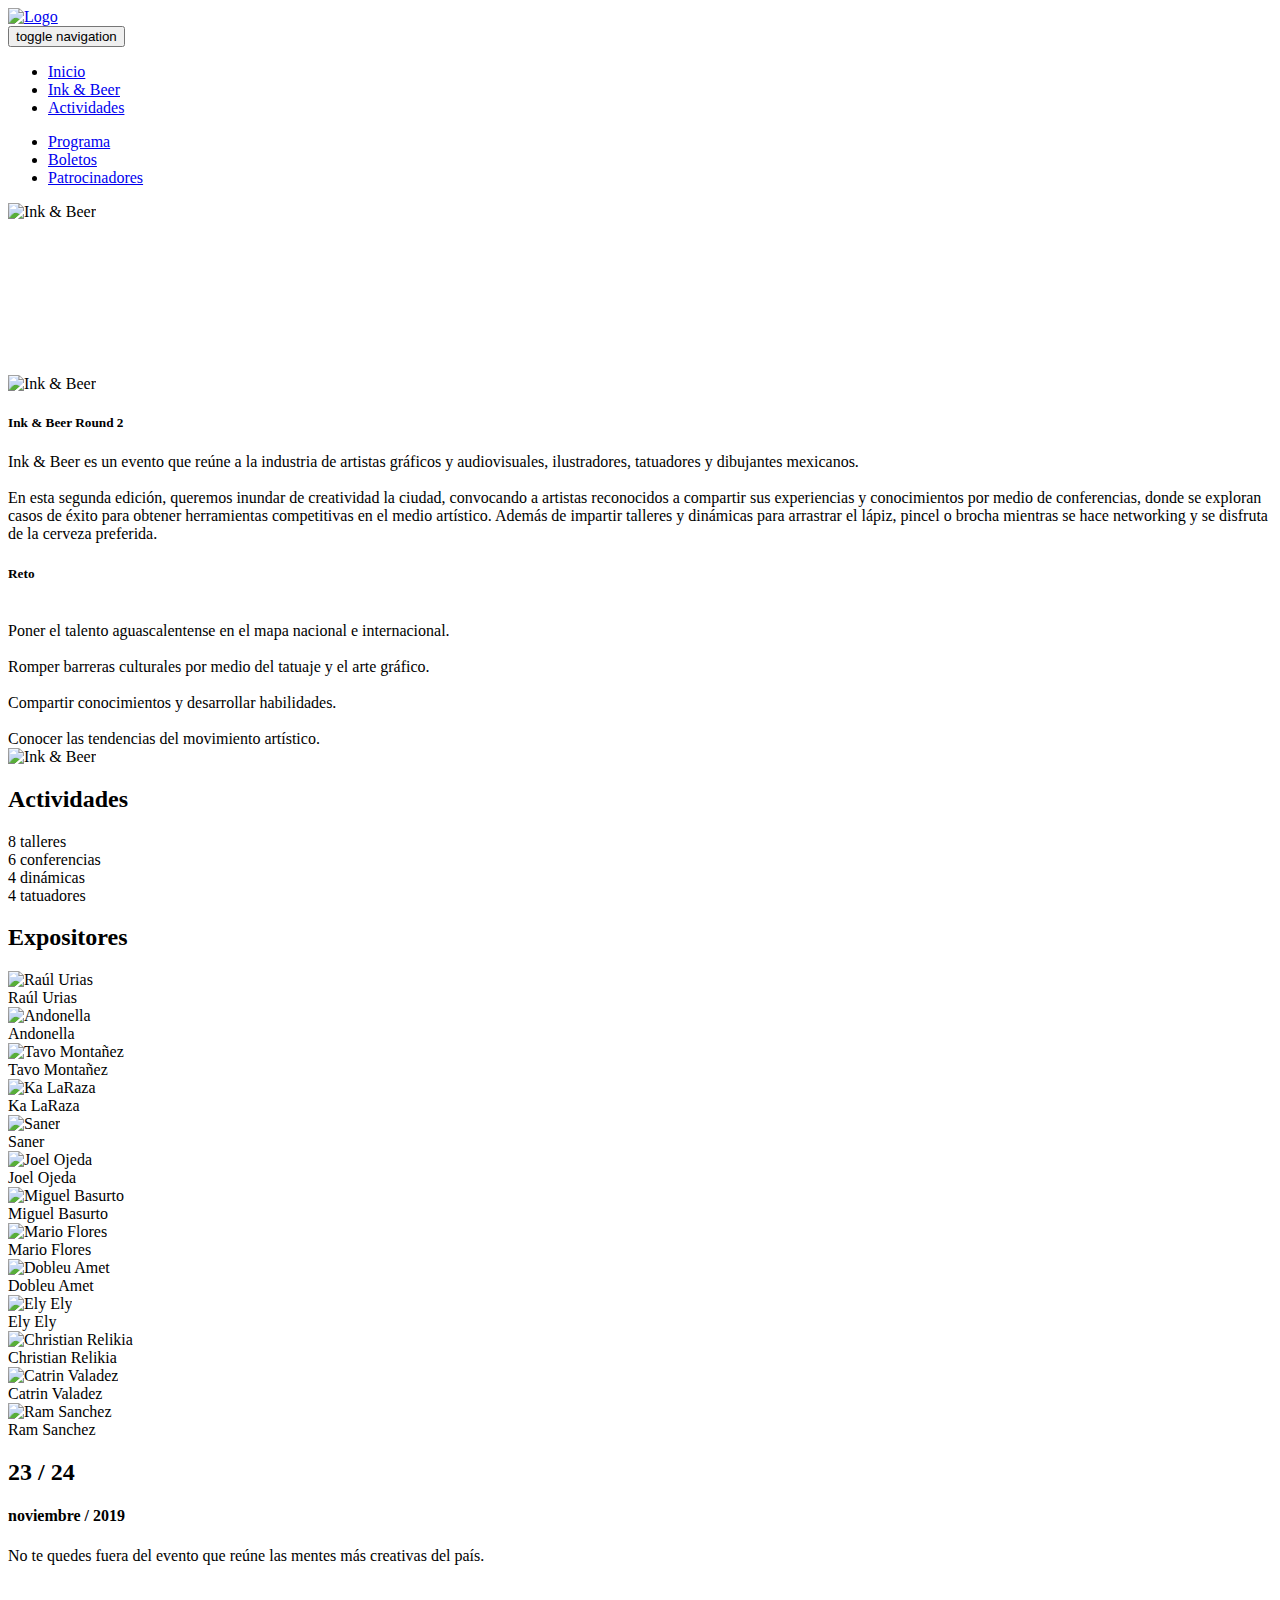
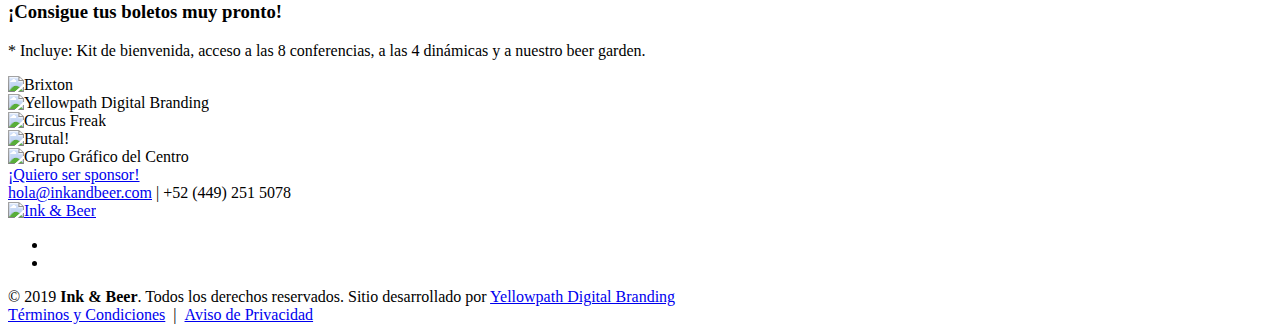
==== index.html @ b17954f8 "Added base HTML file" ====
<!DOCTYPE html>
<html class="no-js" lang="en">
    <head>
        <title>Ink & Beer</title>

        <meta charset="utf-8">
        <meta http-equiv="X-UA-Compatible" content="IE=edge">
        <meta name="theme-color" content="#000" />
        <meta name="viewport" content="width=device-width,initial-scale=1.0,maximum-scale=1">
        <meta name="author" content="André Vital">
        <meta name="description" content="Ink & Beer es un evento que reúne a la industria de artistas gráficos y audiovisuales, ilustradores, tatuadores y dibujantes mexicanos.">

        <!-- Favicons -->
        <link rel="icon" href="assets/images/favicon.ico">
        <link rel="shortcut icon" href="assets/images/favicon.png">
        <link rel="apple-touch-icon" href="assets/images/apple-touch-icon-57x57.png">
        <link rel="apple-touch-icon" sizes="72x72" href="assets/images/apple-touch-icon-72x72.png">
        <link rel="apple-touch-icon" sizes="114x114" href="assets/images/apple-touch-icon-114x114.png">

        <!-- CSS -->
        <link rel="stylesheet" href="assets/css/animate.css">
        <link rel="stylesheet" href="assets/css/bootstrap.min.css">
        <link rel="stylesheet" href="assets/css/swiper.min.css">
        <link rel="stylesheet" href="assets/css/justified-gallery.min.css">
        <link rel="stylesheet" href="assets/css/magnific-popup.css">
        <link rel="stylesheet" type="text/css" href="assets/revolution/css/settings.css" media="screen">
        <link rel="stylesheet" type="text/css" href="assets/revolution/css/layers.css">
        <link rel="stylesheet" type="text/css" href="assets/revolution/css/navigation.css">
        <link rel="stylesheet" href="assets/css/bootsnav.css">
        <link rel="stylesheet" href="assets/css/style.css">
        <link rel="stylesheet" href="assets/css/custom.css">
        <link rel="stylesheet" href="assets/css/responsive.css">

        <!-- Icons -->
        <link rel="stylesheet" href="assets/css/et-line-icons.css">
        <link rel="stylesheet" href="assets/css/all.min.css">
        <link rel="stylesheet" href="assets/css/themify-icons.css">

        <!--[if IE]>
            <script src="assets/js/html5shiv.js"></script>
        <![endif]-->
    </head>
        <header>
            <nav class="navbar navbar-default bootsnav navbar-fixed-top header-dark background-transparent nav-box-width white-link padding-four-lr menu-logo-center navbar-expand-lg">
                <div class="container nav-header-container">
                    <div class="center-logo">
                        <a href="index.html" title="Ink & Beer" class="logo">
                            <img src="assets/images/custom/logo.svg" data-rjs="assets/images/custom/logo.svg" alt="Logo" class="logo-light default">
                        </a>
                    </div>

                    <div class="col col-lg-12 accordion-menu">
                        <button type="button" class="navbar-toggler collapsed" data-toggle="collapse" data-target="#navbar-collapse-toggle-1">
                            <span class="sr-only">toggle navigation</span>
                            <span class="icon-bar"></span>
                            <span class="icon-bar"></span>
                            <span class="icon-bar"></span>
                        </button>

                        <div class="navbar-collapse collapse justify-content-between" id="navbar-collapse-toggle-1">
                            <ul class="nav navbar-nav alt-font text-normal width-50 md-width-100 sm-text-center justify-content-end nav-l" data-in="fadeIn" data-out="fadeOut">
                                <li><a href="#inicio" title="Inicio" class="inner-link">Inicio</a></li>
                                <li><a href="#acerca_de" title="Acerca de" class="inner-link">Ink & Beer</a></li>
                                <li><a href="#actividades" title="Actividades" class="inner-link">Actividades</a></li>
                            </ul>

                            <ul class="nav navbar-nav navbar-right no-margin alt-font text-normal width-50 md-width-100 sm-text-center justify-content-start nav-r" data-in="fadeIn" data-out="fadeOut">
                                <li><a href="#programa" title="Programa" class="inner-link">Programa</a></li>
                                <li><a href="#boletos" title="Boletos" class="inner-link">Boletos</a></li>
                                <li><a href="#patrocinadores" title="Patrocinadores" class="inner-link">Patrocinadores</a></li>
                            </ul>
                        </div>
                    </div>
                </div>
            </nav>
        </header>

        <section class="p-0 position-relative" id = "inicio">
            <div class="opacity-full-dark bg-extra-dark-gray z-index-0"></div>
            <div class="container">
                <div class="row">
                    <div class="col-12 d-flex flex-column justify-content-center text-center page-title-medium intro_conts">
                        <img src="assets/images/custom/logo.svg" alt="Ink & Beer" class = "wow fadeIn" data-wow-delay=".5s">
                    </div>
                </div>
            </div>
            <video loop autoplay muted class="html-video" poster>
                <source type="video/mp4" src="assets/video/bg_color.mp4">
                <source type="video/ogg" src="assets/video/video.ogg">
                <source type="video/webm" src="assets/video/video.webm">
            </video>
        </section>

        <section class="wow fadeIn" id = "acerca_de">
            <div class="container margin-seven-bottom" id = "ink_info">
                <div class="row align-items-center">
                    <div class="col-12 col-lg-5 text-center md-margin-50px-bottom wow fadeInLeft">
                        <img src="assets/images/custom/side_img.jpg" alt="Ink & Beer" class="w-100 inline-img">
                    </div>
                    <div class="col-12 col-lg-7 sm-padding-ten-lr wow fadeInRight last-paragraph-no-margin" data-wow-delay="0.3s">
                        <div class="padding-eight-lr text-center text-lg-left sm-no-padding w-100">
                            <h5 class="highlight-color font-weight-600 alt-font text-extra-dark-gray text-uppercase">Ink & Beer Round 2</h5>
                            <p>
                                Ink & Beer es un evento que reúne a la industria de artistas gráficos y audiovisuales, ilustradores, tatuadores y dibujantes mexicanos.<br><br>

                                En esta segunda edición, queremos inundar de creatividad la ciudad, convocando a artistas reconocidos a compartir sus experiencias y conocimientos por medio de conferencias, donde se exploran casos de éxito para obtener herramientas competitivas en el medio artístico. Además de impartir talleres y dinámicas para arrastrar el lápiz, pincel o brocha mientras se hace networking y se disfruta de la cerveza preferida.
                            </p>
                        </div>
                        <div class="divider divider-crop-20 highlight-background bg-extra-light-gray margin-seven-bottom margin-six-top margin-eight-left md-margin-40-left"></div>
                    </div>
                </div>
            </div>
            <div class="container text-center" id = "reto">
                <div class="row align-items-center">
                    <div class="col-12 col-lg-7 sm-padding-ten-lr last-paragraph-no-margin">
                        <div class = "padding-eight-lr text-center sm-no-padding w-10">
                            <h5 class="highlight-color font-weight-600 alt-font text-uppercase text-lg-right md-margin-45px-bottom">Reto</h5>
                            <div class="row">
                                <div class="col-12 col-md-6 wow fadeInLeft" data-wow-delay="0.3s">
                                    <div class="reto_box margin-eleven-bottom">
                                        <img src="assets/images/custom/icono_reto-1.svg" alt="" class = "width-45 margin-15px-bottom">
                                        <div class="text-light-gray alt-font text-medium margin-10px-bottom md-margin-5px-bottom act_ttl">Poner el talento aguascalentense en el mapa nacional e internacional.</div>
                                    </div>
                                </div>
                                <div class="col-12 col-md-6 wow fadeInLeft" data-wow-delay="0.4s">
                                    <div class="reto_box margin-eleven-bottom">
                                        <img src="assets/images/custom/icono_reto-2.svg" alt="" class = "width-45 margin-15px-bottom">
                                        <div class="text-light-gray alt-font text-medium margin-10px-bottom md-margin-5px-bottom act_ttl">Romper barreras culturales por medio del tatuaje y el arte gráfico.</div>
                                    </div>
                                </div>
                                <div class="col-12 col-md-6 wow fadeInLeft" data-wow-delay="0.5s">
                                    <div class="reto_box md-margin-eleven-bottom">
                                        <img src="assets/images/custom/icono_reto-3.svg" alt="" class = "width-45 margin-15px-bottom">
                                        <div class="text-light-gray alt-font text-medium margin-10px-bottom md-margin-5px-bottom act_ttl">Compartir conocimientos y desarrollar habilidades.</div>
                                    </div>
                                </div>
                                <div class="col-12 col-md-6 wow fadeInLeft" data-wow-delay="0.6s">
                                    <div class="reto_box md-no-margin-bottom">
                                        <img src="assets/images/custom/icono_reto-4.svg" alt="" class = "width-45 margin-15px-bottom">
                                        <div class="text-light-gray alt-font text-medium margin-10px-bottom md-margin-5px-bottom act_ttl">Conocer las tendencias del movimiento artístico.</div>
                                    </div>
                                </div>
                            </div>
                        </div>
                    </div>
                    <div class="col-12 col-lg-5 md-margin-ten-top md-margin-50px-bottom wow fadeInRight">
                        <img src="assets/images/custom/side_img_2.png" alt="Ink & Beer" class="w-100 inline-img" id = "reto_img">
                    </div>
                </div>
                <div class="divider divider-crop-60 highlight-background margin-two-bottom margin-eight-top"></div>
            </div>
        </section>

        <section class="wow fadeIn bg-extra-dark-gray padding-100px-top padding-100px-bottom" id = "actividades">
            <div class="container">
                <div class="row">
                    <div class="col-12 text-center margin-three-bottom">
                        <h2 class="highlight-color alt-font text-uppercase">Actividades</h2>
                    </div>
                    
                    <div class="row width-75 sm-width-85 margin-auto">
                        <div class="col-12 col-md-6 sm-margin-five-bottom last-paragraph-no-margin wow fadeInUp">
                            <div class="feature-box">
                                <div class="content">
                                    <i class="fal fa-clipboard icon-large margin-25px-bottom md-margin-15px-bottom text-medium-gray"></i>
                                    <div class="text-white alt-font text-capitalize margin-10px-bottom md-margin-5px-bottom act_ttl">8 talleres</div>
                                </div>
                            </div>
                        </div>

                        <div class="col-12 col-md-6 sm-margin-five-bottom last-paragraph-no-margin wow fadeInUp" data-wow-delay="0.2s">
                            <div class="feature-box">
                                <div class="content">
                                    <i class="fal fa-bullhorn icon-large margin-25px-bottom md-margin-15px-bottom text-medium-gray"></i>
                                    <div class="text-white alt-font text-capitalize margin-10px-bottom md-margin-5px-bottom act_ttl">6 conferencias</div>
                                </div>
                            </div>
                        </div>

                        <div class="col-12 col-md-6 sm-margin-five-bottom last-paragraph-no-margin wow fadeInUp" data-wow-delay="0.4s">
                            <div class="feature-box">
                                <div class="content">
                                    <i class="fal fa-comment-dots icon-large margin-25px-bottom md-margin-15px-bottom text-medium-gray"></i>
                                    <div class="text-white alt-font text-capitalize margin-10px-bottom md-margin-5px-bottom act_ttl">4 dinámicas</div>
                                </div>
                            </div>
                        </div>

                        <div class="col-12 col-md-6 sm-margin-five-bottom last-paragraph-no-margin wow fadeInUp" data-wow-delay="0.4s">
                            <div class="feature-box">
                                <div class="content">
                                    <i class="fal fa-pen-nib icon-large margin-25px-bottom md-margin-15px-bottom text-medium-gray"></i>
                                    <div class="text-white alt-font text-capitalize margin-10px-bottom md-margin-5px-bottom act_ttl">4 tatuadores</div>
                                </div>
                            </div>
                        </div>
                    </div>
                </div>
            </div>
        </section>

        <section class="wow fadeIn padding-100px-top padding-100px-bottom text-center" id="expositores">
            <div class="container">
                <div class="row">
                    <div class="col-12 text-center margin-five-bottom wow fadeInUp">
                        <h2 class="highlight-color alt-font text-uppercase">Expositores</h2>
                    </div>
                    
                    <div class="row width-75 sm-width-100 margin-auto">
                        <div class="expositores_box col-12 col-md-3 margin-five-bottom last-paragraph-no-margin wow fadeInLeft" data-wow-delay="0.4s">
                            <img src="assets/images/expositores/raul_urias.png" alt="Raúl Urias" class = "margin-20px-bottom">
                            <div class="text-white text-large alt-font text-capitalize margin-10px-bottom md-margin-5px-bottom act_ttl">Raúl Urias</div>
                        </div>

                        <div class="expositores_box col-12 col-md-3 margin-five-bottom last-paragraph-no-margin wow fadeInLeft" data-wow-delay="0.4s">
                            <img src="assets/images/expositores/andonella.png" alt="Andonella" class = "margin-20px-bottom">
                            <div class="text-white text-large alt-font text-capitalize margin-10px-bottom md-margin-5px-bottom act_ttl">Andonella</div>
                        </div>

                        <div class="expositores_box col-12 col-md-3 margin-five-bottom last-paragraph-no-margin wow fadeInRight" data-wow-delay="0.4s">
                            <img src="assets/images/expositores/tavo_montanez.png" alt="Tavo Montañez" class = "margin-20px-bottom">
                            <div class="text-white text-large alt-font text-capitalize margin-10px-bottom md-margin-5px-bottom act_ttl">Tavo Montañez</div>
                        </div>

                        <div class="expositores_box col-12 col-md-3 margin-five-bottom last-paragraph-no-margin wow fadeInRight" data-wow-delay="0.4s">
                            <img src="assets/images/expositores/ka_laraza.png" alt="Ka LaRaza" class = "margin-20px-bottom">
                            <div class="text-white text-large alt-font text-capitalize margin-10px-bottom md-margin-5px-bottom act_ttl">Ka LaRaza</div>
                        </div>
                    </div>

                    <div class="row width-100 margin-auto">
                        <div class="expositores_box col-12 col-md margin-five-bottom last-paragraph-no-margin wow fadeInLeft" data-wow-delay="0.4s">
                            <img src="assets/images/expositores/saner.png" alt="Saner" class = "margin-20px-bottom">
                            <div class="text-white text-large alt-font text-capitalize margin-10px-bottom md-margin-5px-bottom act_ttl">Saner</div>
                        </div>

                        <div class="expositores_box col-12 col-md margin-five-bottom last-paragraph-no-margin wow fadeInLeft" data-wow-delay="0.4s">
                            <img src="assets/images/expositores/joel_ojeda.png" alt="Joel Ojeda" class = "margin-20px-bottom">
                            <div class="text-white text-large alt-font text-capitalize margin-10px-bottom md-margin-5px-bottom act_ttl">Joel Ojeda</div>
                        </div>

                        <div class="expositores_box col-12 col-md margin-five-bottom last-paragraph-no-margin wow fadeIn" data-wow-delay="0.4s">
                            <img src="assets/images/expositores/miguel_basurto.png" alt="Miguel Basurto" class = "margin-20px-bottom">
                            <div class="text-white text-large alt-font text-capitalize margin-10px-bottom md-margin-5px-bottom act_ttl">Miguel Basurto</div>
                        </div>

                        <div class="expositores_box col-12 col-md margin-five-bottom last-paragraph-no-margin wow fadeInRight" data-wow-delay="0.4s">
                            <img src="assets/images/expositores/mario_flores.png" alt="Mario Flores" class = "margin-20px-bottom">
                            <div class="text-white text-large alt-font text-capitalize margin-10px-bottom md-margin-5px-bottom act_ttl">Mario Flores</div>
                        </div>

                        <div class="expositores_box col-12 col-md margin-five-bottom last-paragraph-no-margin wow fadeInRight" data-wow-delay="0.4s">
                            <img src="assets/images/expositores/dobleu_amet.png" alt="Dobleu Amet" class = "margin-20px-bottom">
                            <div class="text-white text-large alt-font text-capitalize margin-10px-bottom md-margin-5px-bottom act_ttl">Dobleu Amet</div>
                        </div>
                    </div>

                    <div class="row width-75 sm-width-100 margin-auto">
                        <div class="expositores_box col-12 col-md-3 margin-five-bottom last-paragraph-no-margin wow fadeInLeft" data-wow-delay="0.4s">
                            <img src="assets/images/expositores/ely_ely.png" alt="Ely Ely" class = "margin-20px-bottom">
                            <div class="text-white text-large alt-font text-capitalize margin-10px-bottom md-margin-5px-bottom act_ttl">Ely Ely</div>
                        </div>

                        <div class="expositores_box col-12 col-md-3 margin-five-bottom last-paragraph-no-margin wow fadeInLeft" data-wow-delay="0.4s">
                            <img src="assets/images/expositores/christian_relikia.png" alt="Christian Relikia" class = "margin-20px-bottom">
                            <div class="text-white text-large alt-font text-capitalize margin-10px-bottom md-margin-5px-bottom act_ttl">Christian Relikia</div>
                        </div>

                        <div class="expositores_box col-12 col-md-3 margin-five-bottom last-paragraph-no-margin wow fadeInRight" data-wow-delay="0.4s">
                            <img src="assets/images/expositores/catrin_valadez.png" alt="Catrin Valadez" class = "margin-20px-bottom">
                            <div class="text-white text-large alt-font text-capitalize margin-10px-bottom md-margin-5px-bottom act_ttl">Catrin Valadez</div>
                        </div>

                        <div class="expositores_box col-12 col-md-3 margin-five-bottom last-paragraph-no-margin wow fadeInRight" data-wow-delay="0.4s">
                            <img src="assets/images/expositores/ram_sanchez.png" alt="Ram Sanchez" class = "margin-20px-bottom">
                            <div class="text-white text-large alt-font text-capitalize margin-10px-bottom md-margin-5px-bottom act_ttl">Ram Sanchez</div>
                        </div>
                    </div>
                </div>
            </div>
        </section>

        <!-- <section class="wow fadeIn padding-100px-top padding-100px-bottom" id="programa">
            <div class="container">
                <div class="row">
                    <div class="col-12 text-center margin-five-bottom wow fadeInUp">
                        <h4 class="highlight-color alt-font text-uppercase">Programa</h4>
                    </div>
                    <div class="col-12 col-md-6 text-lg-left text-center sm-padding-ten-lr wow fadeInLeft">
                        <ul class = "padding-fifteen-left md-no-padding">
                            <li><strong>00:00 - 00:00</strong><br>Actividad 1 Lorem ipsum dolor sit</li>
                            <li><strong>00:00 - 00:00</strong><br>Actividad 2 Lorem ipsum dolor sit</li>
                            <li><strong>00:00 - 00:00</strong><br>Actividad 3 Lorem ipsum dolor sit</li>
                            <li><strong>00:00 - 00:00</strong><br>Actividad 4 Lorem ipsum dolor sit</li>
                            <li><strong>00:00 - 00:00</strong><br>Actividad 5 Lorem ipsum dolor sit</li>
                        </ul>
                    </div>
                    <div class="col-12 col-md-6 text-lg-left text-center sm-padding-ten-lr wow fadeInRight">
                        <ul class = "padding-fifteen-left md-no-padding">
                            <li><strong>00:00 - 00:00</strong><br>Actividad 6 Lorem ipsum dolor sit</li>
                            <li><strong>00:00 - 00:00</strong><br>Actividad 7 Lorem ipsum dolor sit</li>
                            <li><strong>00:00 - 00:00</strong><br>Actividad 8 Lorem ipsum dolor sit</li>
                            <li><strong>00:00 - 00:00</strong><br>Actividad 9 Lorem ipsum dolor sit</li>
                            <li><strong>00:00 - 00:00</strong><br>Actividad 10 Lorem ipsum dolor sit</li>
                        </ul>
                    </div>
                </div>
            </div>
        </section> -->

        <section class="wow fadeIn bg-extra-dark-gray padding-100px-top padding-100px-bottom" id = "boletos">
            <div class="container position-relative padding-six-lr sm-no-padding">
                <div class="row align-items-center">
                    <div class="col-12 col-lg-7 lg-margin-15px-top md-no-margin-top md-margin-ten-bottom sm-padding-twelve-lr sm-margin-ten-bottom wow fadeInLeft last-paragraph-no-margin">
                        <div class="padding-fourteen-right md-no-padding-right text-center text-lg-left">
                            <h2 class="alt-font text-white-2 no-margin-bottom">23 / 24</h2>
                            <h4 class="alt-font text-white-2 margin-25px-bottom">noviembre / 2019</h4>
                            <!-- <h6 class="alt-font text-white-2 highlight-color margin-15px-top">00:00 a 00:00</h6> -->
                            <p class="width-85 lg-width-100 mx-auto mx-lg-0 text-medium-gray">
                                No te quedes fuera del evento que reúne las mentes más creativas del país.<br><br>
                            </p>
                            <!-- <a href="about-us-modern.html" class="margin-35px-top btn btn-small btn-white md-margin-30px-top">About Company</a> -->
                            <!-- <span class = "alt-font margin-20px-top md-no-margin-bottom d-inline-block text-medium">Entrada general: $</span> -->
                        </div>
                    </div>

                    <div class="col-12 col-lg-5 text-lg-right text-center wow fadeInRight lg-padding-twleve-right sm-padding-ten-lr" data-wow-delay="0.4s">
                        <h3 class="alt-font alt-ttl highlight-color">¡Consigue tus boletos muy pronto!</h3>
                        <!-- <img src="https://placehold.it/500x300/222222/EEEEEE/" alt="" class = "inline-img"> -->
                        <p class="small-text">* Incluye: Kit de bienvenida, acceso a las 8 conferencias, a las 4 dinámicas y a nuestro beer garden.</p>
                    </div>
                </div>
            </div>
        </section>        

        <section id="patrocinadores" class="wow fadeIn">
            <div class="opacity-medium bg-extra-dark-gray"></div>
            <div class="container text-center">
                <div class="row">
                    <div class="swiper-slider-clients swiper-container white-move">
                        <div class="swiper-wrapper">
                            <div class="swiper-slide text-center"><img src="assets/images/brixton_logo.png" alt="Brixton"></div>
                            <div class="swiper-slide text-center"><img src="assets/images/yellowpath_logo.png" alt="Yellowpath Digital Branding"></div>
                            <div class="swiper-slide text-center"><img src="assets/images/circus-freak_logo.png" alt="Circus Freak"></div>
                            <div class="swiper-slide text-center"><img src="assets/images/brutal_logo.png" alt="Brutal!"></div>
                            <div class="swiper-slide text-center"><img src="assets/images/grupo-grafico-del-centro_logo.png" alt="Grupo Gráfico del Centro"></div>
                            <!-- <div class="swiper-slide text-center"><img src="assets/images/savage_logo.png" alt="Savage"></div> -->
                        </div>
                    </div>
                </div>
                <div class="row margin-75px-top">
                    <div class="col-12 margin-auto">
                        <a href="assets/docs/PresentacionInkBeer-Sponsors.pdf" target = "_blank" id = "sponsor_cta" class = "alt-font text-white-2">¡Quiero ser sponsor!</a>
                    </div>
                </div>
            </div>
        </section>

        <footer class="footer-clean-dark bg-extra-dark-gray padding-five-tb sm-padding-30px-tb">
            <div class="footer-widget-area padding-30px-bottom">
                <div class="container">
                    <div class="row">
                        <div class="col-12 col-lg-4 col-md-6 text-center text-md-left sm-margin-20px-bottom" id = "contact_info">
                            <a href="mailto:hola@inkandbeer.com" title="hola@inkandbeer.com">hola@inkandbeer.com</a>   |   +52 (449) 251 5078
                        </div>

                        <div class="col-12 col-lg-4 widget text-center md-margin-50px-top sm-margin-30px-bottom sm-margin-10px-top" id = "logo_footer">
                            <a href="index.html" class="d-inline-block"><img class="footer-logo" src="assets/images/custom/logo.svg" data-rjs="assets/images/custom/logo.svg" alt="Ink & Beer"></a>
                        </div>

                        <div class="col-12 col-lg-4 col-md-6 text-center text-md-right" id = "social_buttons">
                            <div class="social-icon-style-8 d-inline-block vertical-align-middle">
                                <ul class="small-icon mb-0">
                                    <li><a class="facebook text-white-2" href="https://www.latest.facebook.com/inknbeer/" target="_blank" title = "Facebook"><i class="fab fa-facebook-f" aria-hidden="true"></i></a></li>
                                    <li><a class="instagram text-white-2" href="https://www.instagram.com/inknbeer/" target="_blank" title = "Instagram"><i class="fab fa-instagram mr-0" aria-hidden="true"></i></a></li>
                                </ul>
                            </div>
                        </div>
                    </div>
                </div>
            </div>
            <div class="container">
                <div class="border-color-medium-dark-gray border-top padding-30px-top">
                    <div class="row">
                        <div class="col-12 text-small text-center text-medium-gray">&copy; 2019 <strong>Ink & Beer</strong>. Todos los derechos reservados. Sitio desarrollado por <a href="http://www.yellowpath.mx" target="_blank" class="text-dark-gray yellow">Yellowpath Digital Branding</a><br><a href="javascript:void(0);" class="text-dark-gray">Términos y Condiciones</a>&nbsp;&nbsp;|&nbsp;&nbsp;<a href="javascript:void(0);" class="text-dark-gray">Aviso de Privacidad</a></div>
                    </div>
                </div>
            </div>
        </footer>

        <a class="scroll-top-arrow" href="javascript:void(0);"><i class="ti-arrow-up"></i></a>

        <!-- JS -->
        <script type="text/javascript" src="assets/js/jquery.js"></script>
        <script type="text/javascript" src="assets/js/modernizr.js"></script>
        <script type="text/javascript" src="assets/js/bootstrap.bundle.js"></script>
        <script type="text/javascript" src="assets/js/jquery.easing.1.3.js"></script>
        <script type="text/javascript" src="assets/js/skrollr.min.js"></script>
        <script type="text/javascript" src="assets/js/smooth-scroll.js"></script>
        <script type="text/javascript" src="assets/js/jquery.appear.js"></script>
        <script type="text/javascript" src="assets/js/bootsnav.js"></script>
        <script type="text/javascript" src="assets/js/jquery.nav.js"></script>
        <script type="text/javascript" src="assets/js/wow.min.js"></script>
        <script type="text/javascript" src="assets/js/page-scroll.js"></script>
        <script type="text/javascript" src="assets/js/swiper.min.js"></script>
        <script type="text/javascript" src="assets/js/jquery.count-to.js"></script>
        <script type="text/javascript" src="assets/js/jquery.stellar.js"></script>
        <script type="text/javascript" src="assets/js/jquery.magnific-popup.min.js"></script>
        <script type="text/javascript" src="assets/js/isotope.pkgd.min.js"></script>
        <script type="text/javascript" src="assets/js/imagesloaded.pkgd.min.js"></script>
        <script type="text/javascript" src="assets/js/classie.js"></script>
        <script type="text/javascript" src="assets/js/hamburger-menu.js"></script>
        <script type="text/javascript" src="assets/js/counter.js"></script>
        <script type="text/javascript" src="assets/js/jquery.fitvids.js"></script>
        <script type="text/javascript" src="assets/js/skill.bars.jquery.js"></script>
        <script type="text/javascript" src="assets/js/justified-gallery.min.js"></script>
        <script type="text/javascript" src="assets/js/jquery.easypiechart.min.js"></script>
        <script type="text/javascript" src="assets/js/instafeed.min.js"></script>
        <script type="text/javascript" src="assets/js/retina.min.js"></script>
        <script type="text/javascript" src="assets/revolution/js/jquery.themepunch.tools.min.js"></script>
        <script type="text/javascript" src="assets/revolution/js/jquery.themepunch.revolution.min.js"></script>
        <script type="text/javascript" src="assets/js/custom.js"></script>
        <!-- revolution slider extensions (load below extensions JS files only on local file systems to make the slider work! The following part can be removed on server for on demand loading) -->
        <script type="text/javascript" src="assets/revolution/js/extensions/revolution.extension.actions.min.js"></script>
        <script type="text/javascript" src="assets/revolution/js/extensions/revolution.extension.carousel.min.js"></script>
        <script type="text/javascript" src="assets/revolution/js/extensions/revolution.extension.kenburn.min.js"></script>
        <script type="text/javascript" src="assets/revolution/js/extensions/revolution.extension.layeranimation.min.js"></script>
        <script type="text/javascript" src="assets/revolution/js/extensions/revolution.extension.migration.min.js"></script>
        <script type="text/javascript" src="assets/revolution/js/extensions/revolution.extension.navigation.min.js"></script>
        <script type="text/javascript" src="assets/revolution/js/extensions/revolution.extension.parallax.min.js"></script>
        <script type="text/javascript" src="assets/revolution/js/extensions/revolution.extension.slideanims.min.js"></script>
        <script type="text/javascript" src="assets/revolution/js/extensions/revolution.extension.video.min.js"></script>
        <!-- setting -->
        <script type="text/javascript" src="assets/js/main.js"></script>
    </body>
</html>
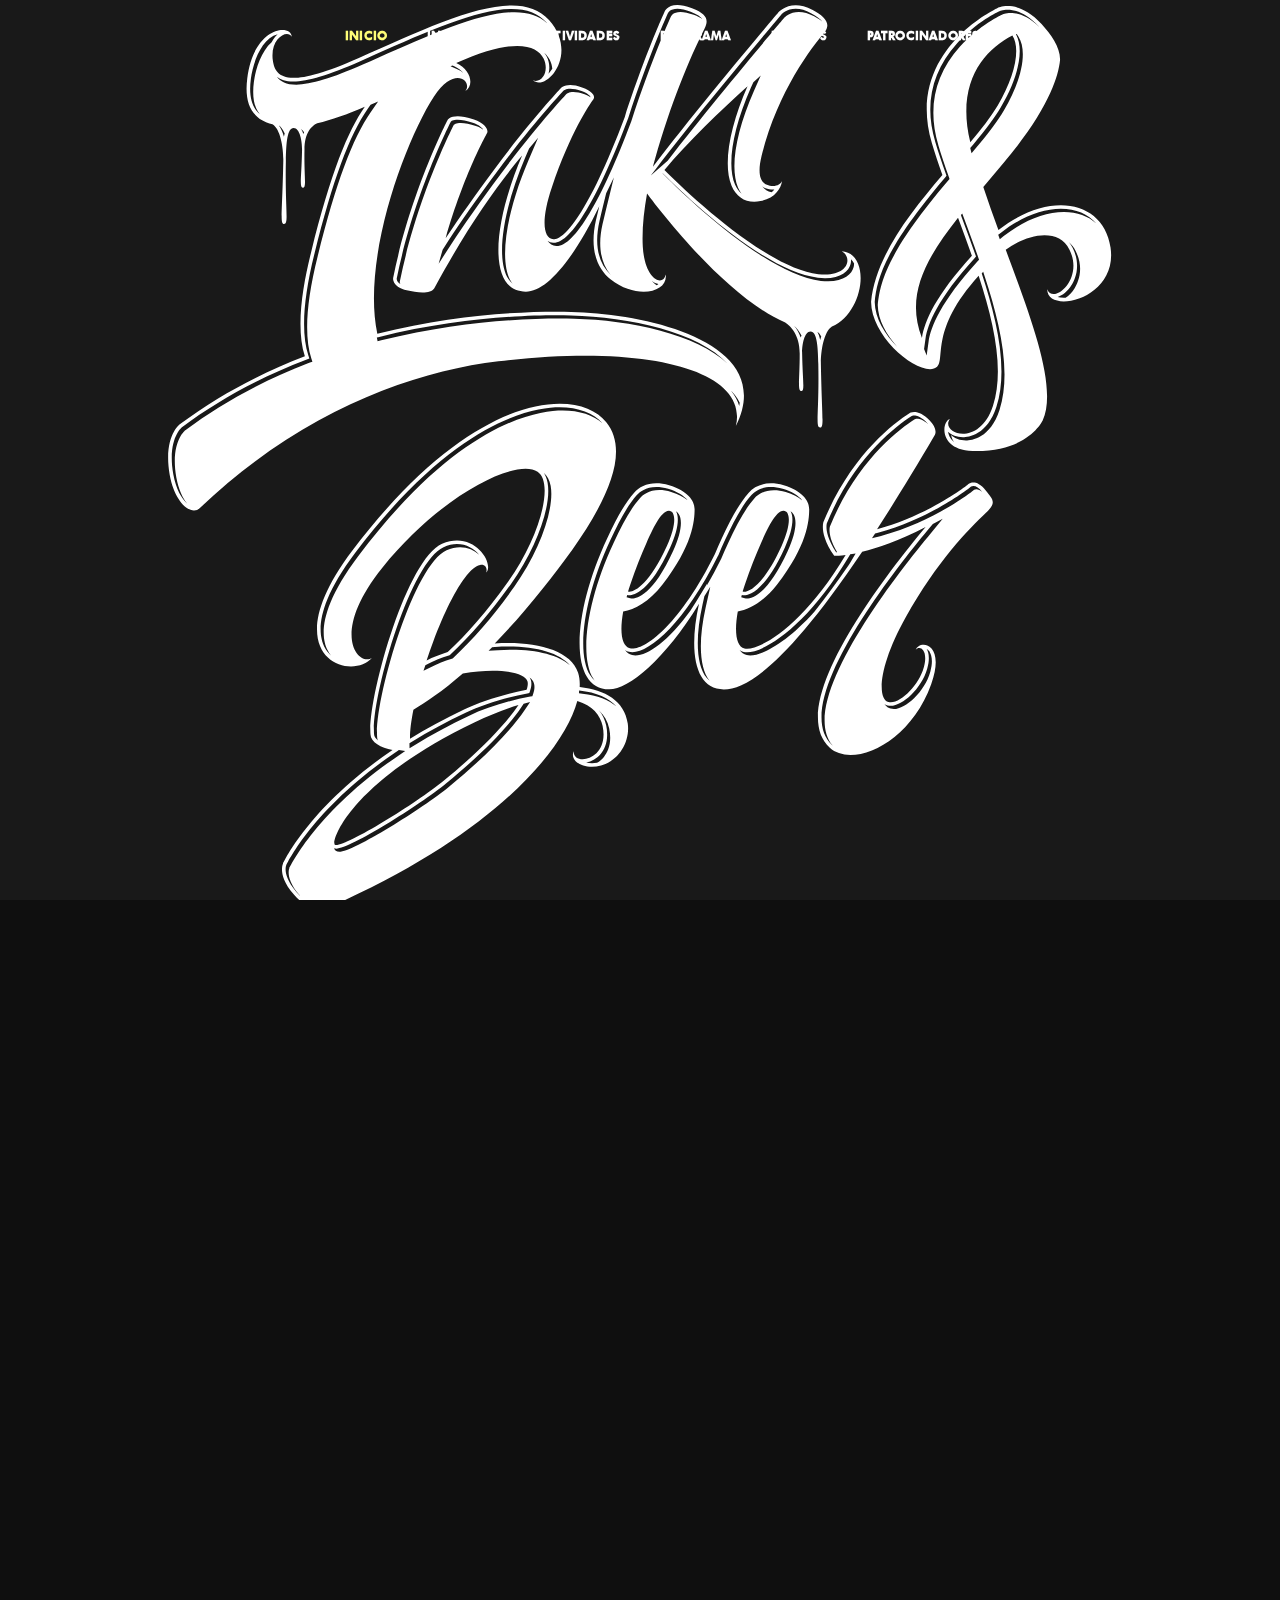
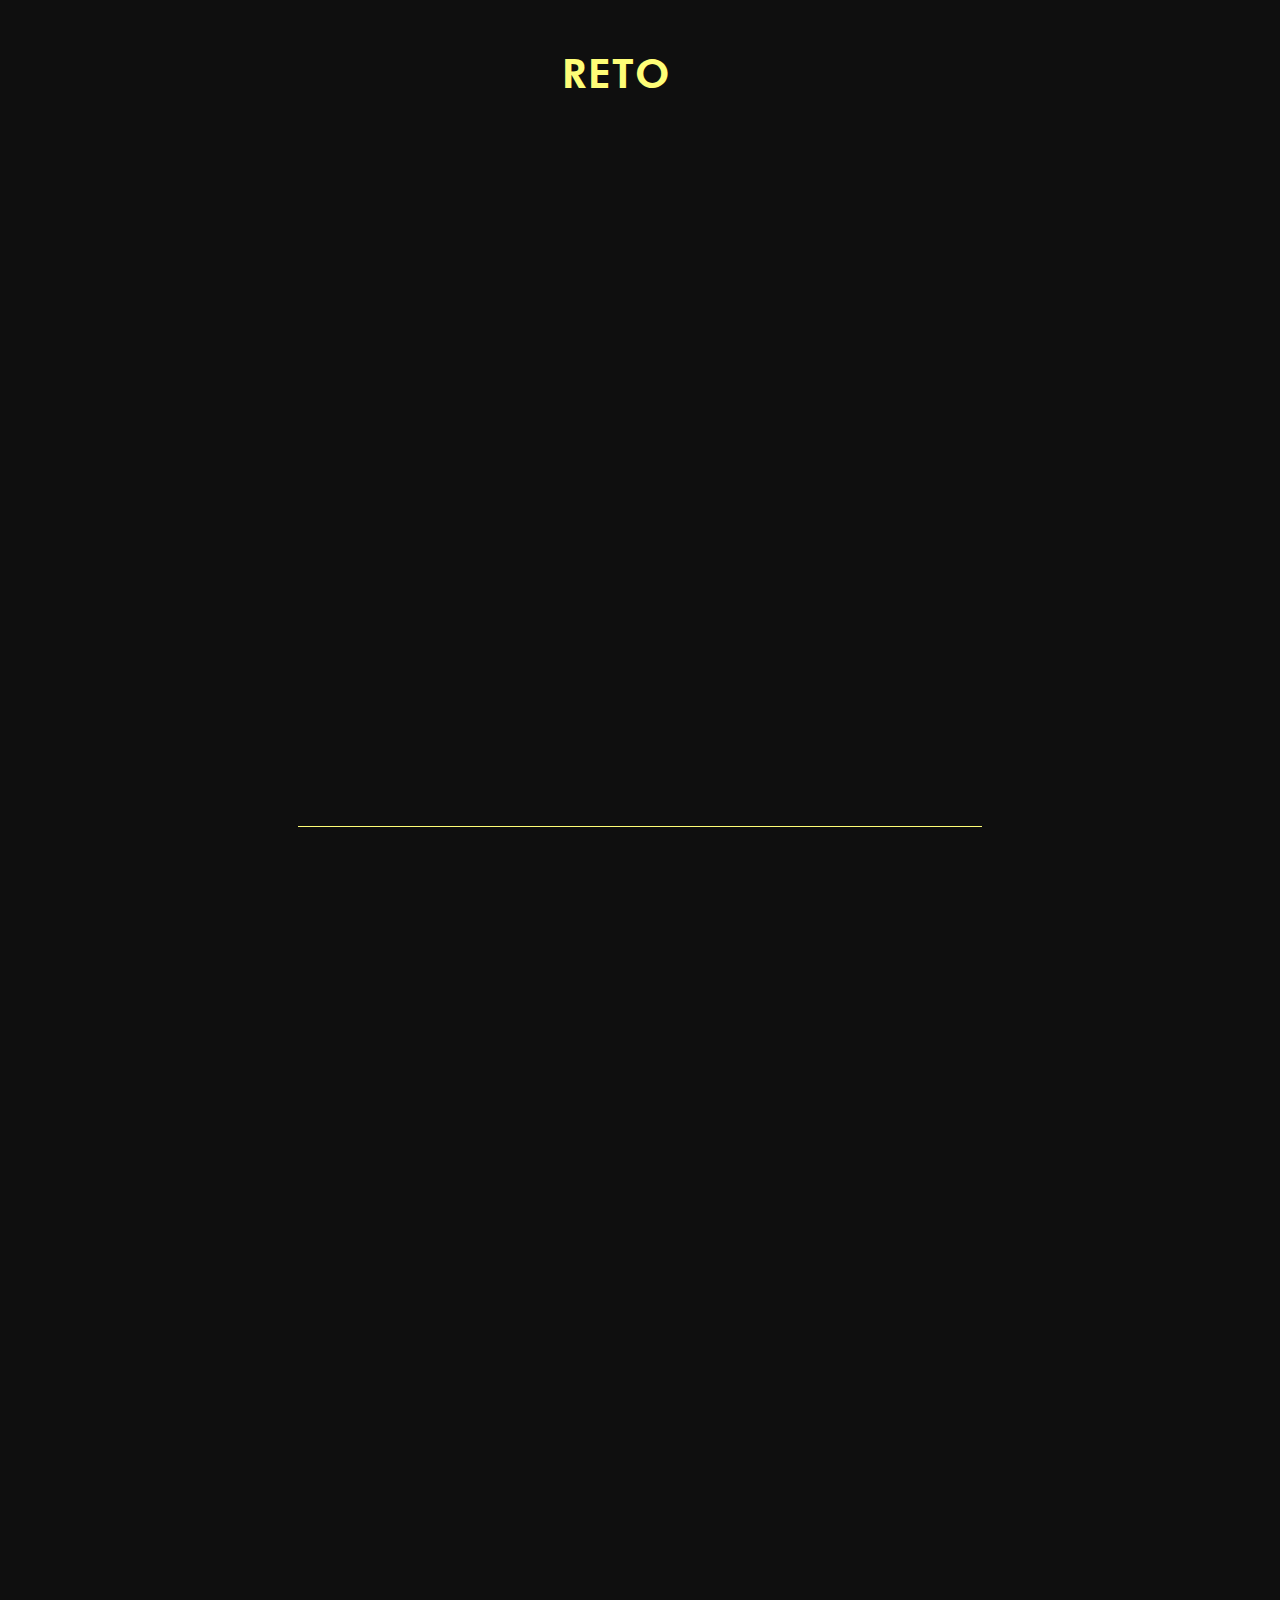
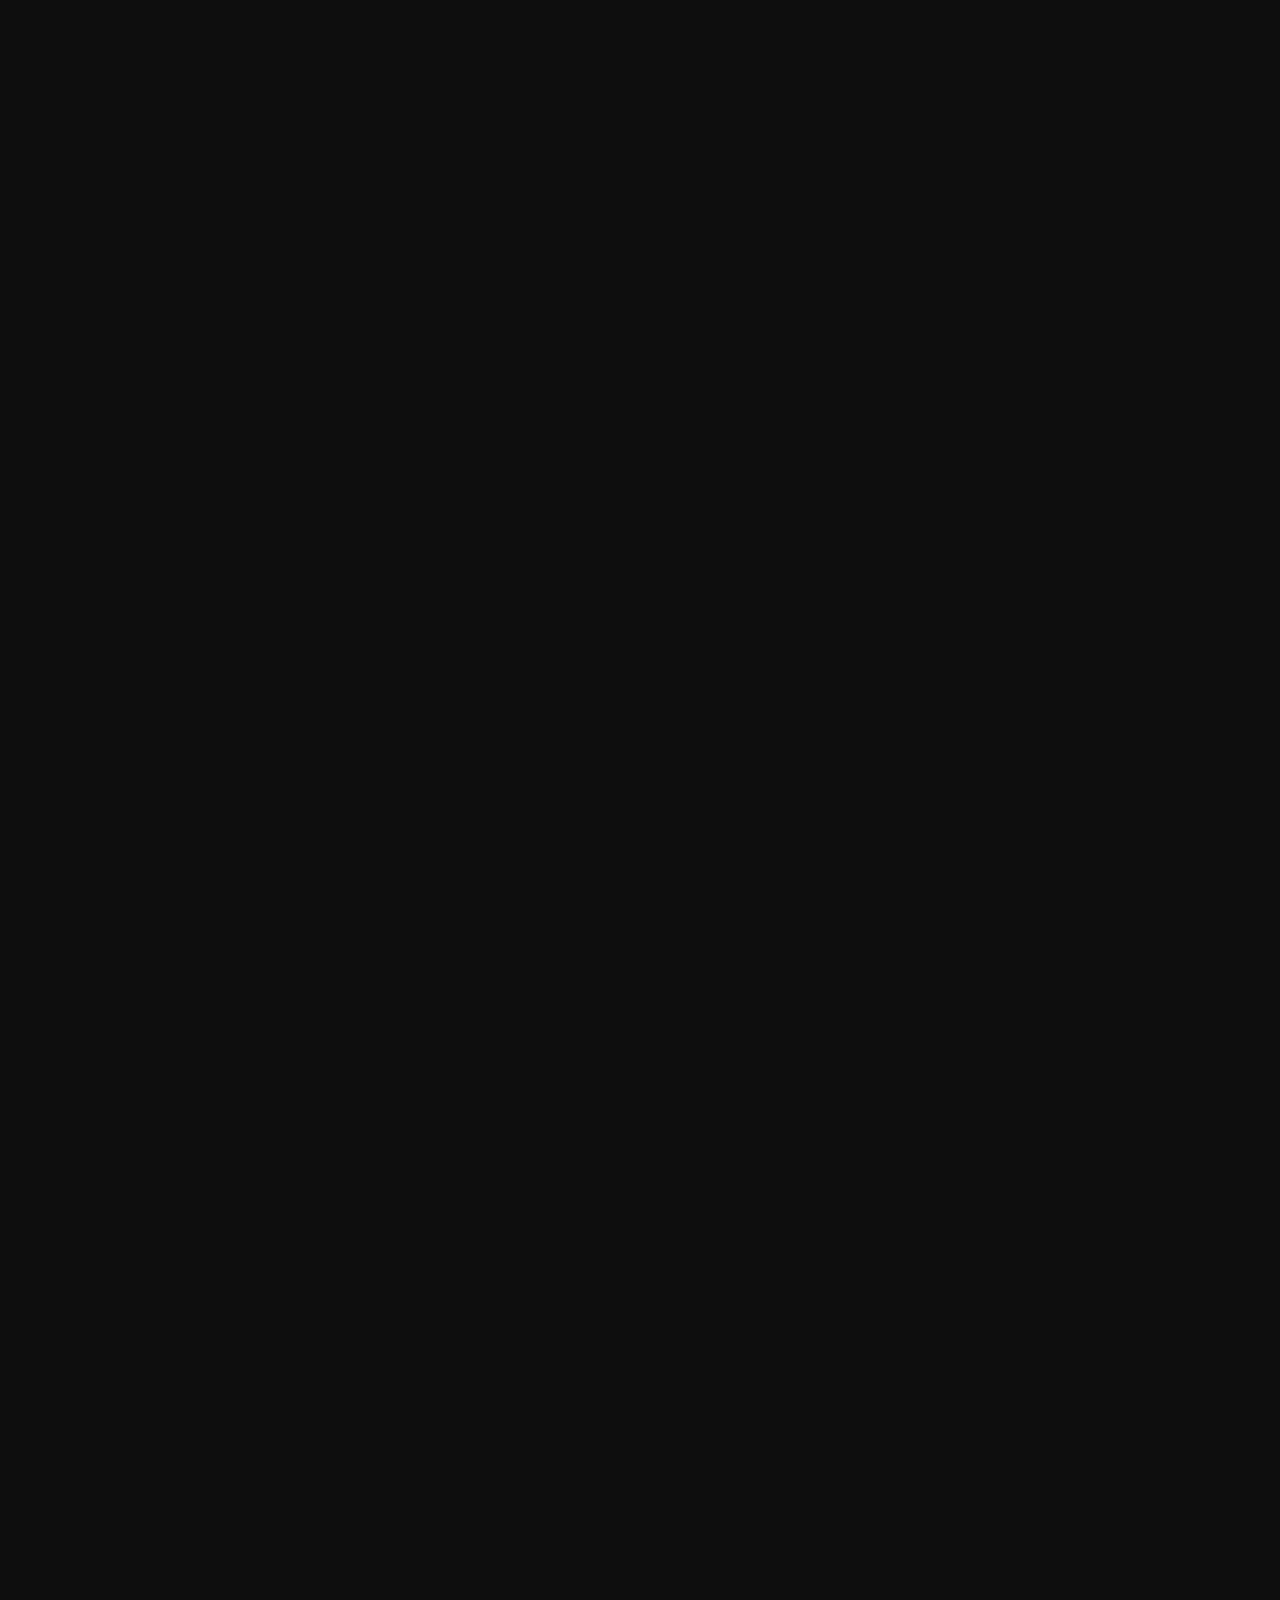
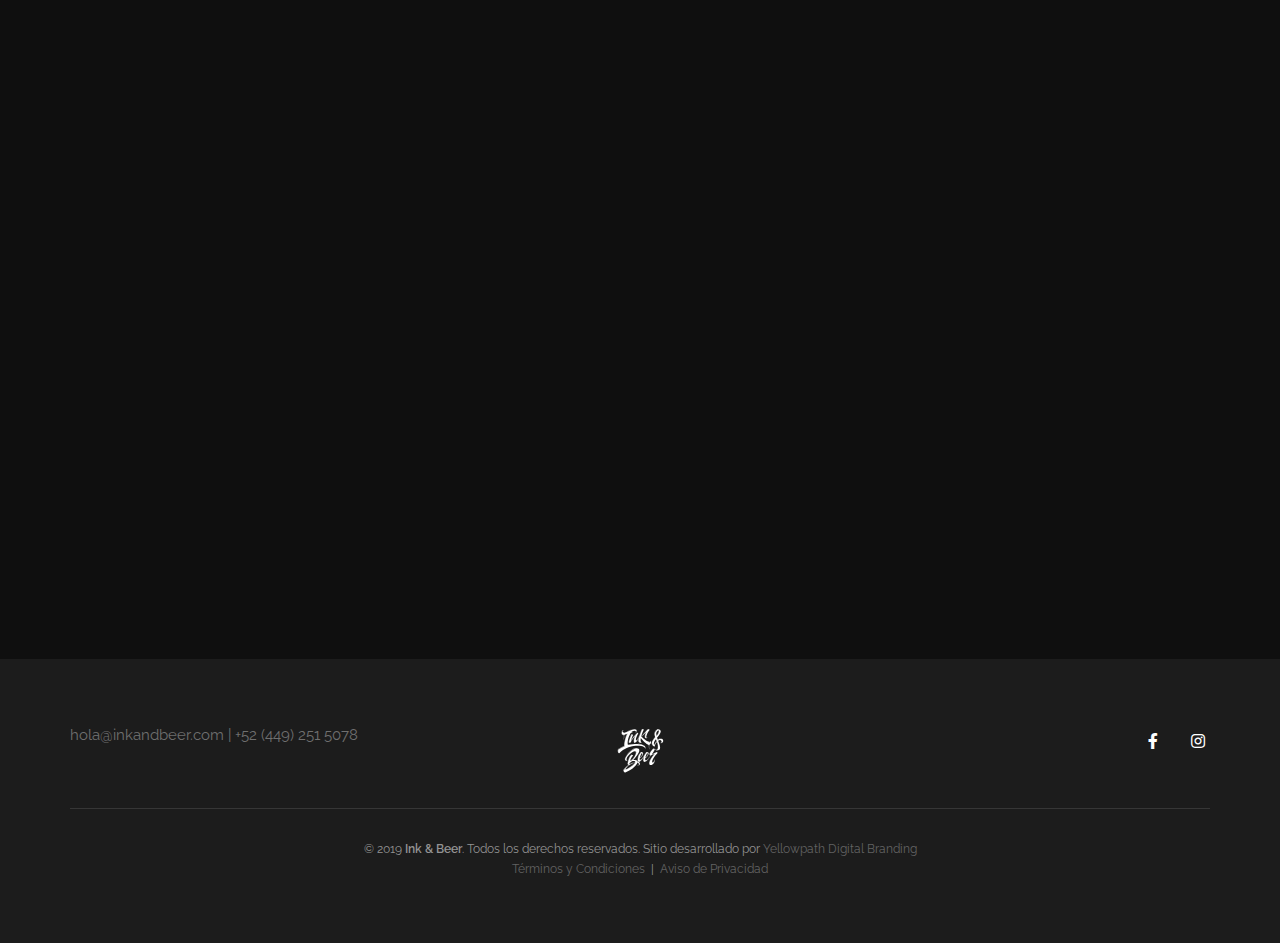
==== commit aeb5b409: "Removed unused video format files" ====
--- a/index.html
+++ b/index.html
@@ -84,10 +84,8 @@
                     </div>
                 </div>
             </div>
-            <video loop autoplay muted class="html-video" poster>
+            <video autoplay loop muted autobuffer playsinline class="html-video">
                 <source type="video/mp4" src="assets/video/bg_color.mp4">
-                <source type="video/ogg" src="assets/video/video.ogg">
-                <source type="video/webm" src="assets/video/video.webm">
             </video>
         </section>
 
--- a/assets/css/justified-gallery.min.css
+++ b/assets/css/justified-gallery.min.css
@@ -0,0 +1,102 @@
+/*!
+ * justifiedGallery - v3.7.0
+ * http://miromannino.github.io/Justified-Gallery/
+ * Copyright (c) 2018 Miro Mannino
+ * Licensed under the MIT license.
+ */
+.justified-gallery {
+  width: 100%;
+  position: relative;
+  overflow: hidden;
+}
+.justified-gallery > a,
+.justified-gallery > div,
+.justified-gallery > figure {
+  position: absolute;
+  display: inline-block;
+  overflow: hidden;
+  /* background: #888888; To have gray placeholders while the gallery is loading with waitThumbnailsLoad = false */
+  filter: "alpha(opacity=10)";
+  opacity: 0.1;
+  margin: 0;
+  padding: 0;
+}
+.justified-gallery > a > img,
+.justified-gallery > div > img,
+.justified-gallery > figure > img,
+.justified-gallery > a > a > img,
+.justified-gallery > div > a > img,
+.justified-gallery > figure > a > img {
+  position: absolute;
+  top: 50%;
+  left: 50%;
+  margin: 0;
+  padding: 0;
+  border: none;
+  filter: "alpha(opacity=0)";
+  opacity: 0;
+}
+.justified-gallery > a > .caption,
+.justified-gallery > div > .caption,
+.justified-gallery > figure > .caption {
+  display: none;
+  position: absolute;
+  bottom: 0;
+  padding: 5px;
+  background-color: #000000;
+  left: 0;
+  right: 0;
+  margin: 0;
+  color: white;
+  font-size: 12px;
+  font-weight: 300;
+  font-family: sans-serif;
+}
+.justified-gallery > a > .caption.caption-visible,
+.justified-gallery > div > .caption.caption-visible,
+.justified-gallery > figure > .caption.caption-visible {
+  display: initial;
+  filter: "alpha(opacity=70)";
+  opacity: 0.7;
+  -webkit-transition: opacity 500ms ease-in;
+  -moz-transition: opacity 500ms ease-in;
+  -o-transition: opacity 500ms ease-in;
+  transition: opacity 500ms ease-in;
+}
+.justified-gallery > .entry-visible {
+  filter: "alpha(opacity=100)";
+  opacity: 1;
+  background: none;
+}
+.justified-gallery > .entry-visible > img,
+.justified-gallery > .entry-visible > a > img {
+  filter: "alpha(opacity=100)";
+  opacity: 1;
+  -webkit-transition: opacity 500ms ease-in;
+  -moz-transition: opacity 500ms ease-in;
+  -o-transition: opacity 500ms ease-in;
+  transition: opacity 500ms ease-in;
+}
+.justified-gallery > .jg-filtered {
+  display: none;
+}
+.justified-gallery > .spinner {
+  position: absolute;
+  bottom: 0;
+  margin-left: -24px;
+  padding: 10px 0 10px 0;
+  left: 50%;
+  filter: "alpha(opacity=100)";
+  opacity: 1;
+  overflow: initial;
+}
+.justified-gallery > .spinner > span {
+  display: inline-block;
+  filter: "alpha(opacity=0)";
+  opacity: 0;
+  width: 8px;
+  height: 8px;
+  margin: 0 4px 0 4px;
+  background-color: #000;
+  border-radius: 6px;
+}
--- a/assets/revolution/css/settings.css
+++ b/assets/revolution/css/settings.css
@@ -0,0 +1,13 @@
+/*-----------------------------------------------------------------------------
+
+-	Revolution Slider 5.0 Default Style Settings -
+
+Screen Stylesheet
+
+version:   	5.4.5
+date:      	15/05/17
+author:		themepunch
+email:     	info@themepunch.com
+website:   	http://www.themepunch.com
+-----------------------------------------------------------------------------*/
+#debungcontrolls,.debugtimeline{width:100%;box-sizing:border-box}.rev_column,.rev_column .tp-parallax-wrap,.tp-svg-layer svg{vertical-align:top}#debungcontrolls{z-index:100000;position:fixed;bottom:0;height:auto;background:rgba(0,0,0,.6);padding:10px}.debugtimeline{height:10px;position:relative;margin-bottom:3px;display:none;white-space:nowrap}.debugtimeline:hover{height:15px}.the_timeline_tester{background:#e74c3c;position:absolute;top:0;left:0;height:100%;width:0}.rs-go-fullscreen{position:fixed!important;width:100%!important;height:100%!important;top:0!important;left:0!important;z-index:9999999!important;background:#fff!important}.debugtimeline.tl_slide .the_timeline_tester{background:#f39c12}.debugtimeline.tl_frame .the_timeline_tester{background:#3498db}.debugtimline_txt{color:#fff;font-weight:400;font-size:7px;position:absolute;left:10px;top:0;white-space:nowrap;line-height:10px}.rtl{direction:rtl}@font-face{font-family:revicons;src:url(../fonts/revicons/revicons.eot?5510888);src:url(../fonts/revicons/revicons.eot?5510888#iefix) format('embedded-opentype'),url(../fonts/revicons/revicons.woff?5510888) format('woff'),url(../fonts/revicons/revicons.ttf?5510888) format('truetype'),url(../fonts/revicons/revicons.svg?5510888#revicons) format('svg');font-weight:400;font-style:normal}[class*=" revicon-"]:before,[class^=revicon-]:before{font-family:revicons;font-style:normal;font-weight:400;speak:none;display:inline-block;text-decoration:inherit;width:1em;margin-right:.2em;text-align:center;font-variant:normal;text-transform:none;line-height:1em;margin-left:.2em}.revicon-search-1:before{content:'\e802'}.revicon-pencil-1:before{content:'\e831'}.revicon-picture-1:before{content:'\e803'}.revicon-cancel:before{content:'\e80a'}.revicon-info-circled:before{content:'\e80f'}.revicon-trash:before{content:'\e801'}.revicon-left-dir:before{content:'\e817'}.revicon-right-dir:before{content:'\e818'}.revicon-down-open:before{content:'\e83b'}.revicon-left-open:before{content:'\e819'}.revicon-right-open:before{content:'\e81a'}.revicon-angle-left:before{content:'\e820'}.revicon-angle-right:before{content:'\e81d'}.revicon-left-big:before{content:'\e81f'}.revicon-right-big:before{content:'\e81e'}.revicon-magic:before{content:'\e807'}.revicon-picture:before{content:'\e800'}.revicon-export:before{content:'\e80b'}.revicon-cog:before{content:'\e832'}.revicon-login:before{content:'\e833'}.revicon-logout:before{content:'\e834'}.revicon-video:before{content:'\e805'}.revicon-arrow-combo:before{content:'\e827'}.revicon-left-open-1:before{content:'\e82a'}.revicon-right-open-1:before{content:'\e82b'}.revicon-left-open-mini:before{content:'\e822'}.revicon-right-open-mini:before{content:'\e823'}.revicon-left-open-big:before{content:'\e824'}.revicon-right-open-big:before{content:'\e825'}.revicon-left:before{content:'\e836'}.revicon-right:before{content:'\e826'}.revicon-ccw:before{content:'\e808'}.revicon-arrows-ccw:before{content:'\e806'}.revicon-palette:before{content:'\e829'}.revicon-list-add:before{content:'\e80c'}.revicon-doc:before{content:'\e809'}.revicon-left-open-outline:before{content:'\e82e'}.revicon-left-open-2:before{content:'\e82c'}.revicon-right-open-outline:before{content:'\e82f'}.revicon-right-open-2:before{content:'\e82d'}.revicon-equalizer:before{content:'\e83a'}.revicon-layers-alt:before{content:'\e804'}.revicon-popup:before{content:'\e828'}.rev_slider_wrapper{position:relative;z-index:0;width:100%}.rev_slider{position:relative;overflow:visible}.entry-content .rev_slider a,.rev_slider a{box-shadow:none}.tp-overflow-hidden{overflow:hidden!important}.group_ov_hidden{overflow:hidden}.rev_slider img,.tp-simpleresponsive img{max-width:none!important;transition:none;margin:0;padding:0;border:none}.rev_slider .no-slides-text{font-weight:700;text-align:center;padding-top:80px}.rev_slider>ul,.rev_slider>ul>li,.rev_slider>ul>li:before,.rev_slider_wrapper>ul,.tp-revslider-mainul>li,.tp-revslider-mainul>li:before,.tp-simpleresponsive>ul,.tp-simpleresponsive>ul>li,.tp-simpleresponsive>ul>li:before{list-style:none!important;position:absolute;margin:0!important;padding:0!important;overflow-x:visible;overflow-y:visible;background-image:none;background-position:0 0;text-indent:0;top:0;left:0}.rev_slider>ul>li,.rev_slider>ul>li:before,.tp-revslider-mainul>li,.tp-revslider-mainul>li:before,.tp-simpleresponsive>ul>li,.tp-simpleresponsive>ul>li:before{visibility:hidden}.tp-revslider-mainul,.tp-revslider-slidesli{padding:0!important;margin:0!important;list-style:none!important}.fullscreen-container,.fullwidthbanner-container{padding:0;position:relative}.rev_slider li.tp-revslider-slidesli{position:absolute!important}.tp-caption .rs-untoggled-content{display:block}.tp-caption .rs-toggled-content{display:none}.rs-toggle-content-active.tp-caption .rs-toggled-content{display:block}.rs-toggle-content-active.tp-caption .rs-untoggled-content{display:none}.rev_slider .caption,.rev_slider .tp-caption{position:relative;visibility:hidden;white-space:nowrap;display:block;-webkit-font-smoothing:antialiased!important;z-index:1}.rev_slider .caption,.rev_slider .tp-caption,.tp-simpleresponsive img{-moz-user-select:none;-khtml-user-select:none;-webkit-user-select:none;-o-user-select:none}.rev_slider .tp-mask-wrap .tp-caption,.rev_slider .tp-mask-wrap :last-child,.wpb_text_column .rev_slider .tp-mask-wrap .tp-caption,.wpb_text_column .rev_slider .tp-mask-wrap :last-child{margin-bottom:0}.tp-svg-layer svg{width:100%;height:100%;position:relative}.tp-carousel-wrapper{cursor:url(openhand.cur),move}.tp-carousel-wrapper.dragged{cursor:url(closedhand.cur),move}.tp_inner_padding{box-sizing:border-box;max-height:none!important}.tp-caption.tp-layer-selectable{-moz-user-select:all;-khtml-user-select:all;-webkit-user-select:all;-o-user-select:all}.tp-caption.tp-hidden-caption,.tp-forcenotvisible,.tp-hide-revslider,.tp-parallax-wrap.tp-hidden-caption{visibility:hidden!important;display:none!important}.rev_slider audio,.rev_slider embed,.rev_slider iframe,.rev_slider object,.rev_slider video{max-width:none!important}.tp-element-background{position:absolute;top:0;left:0;width:100%;height:100%;z-index:0}.tp-blockmask,.tp-blockmask_in,.tp-blockmask_out{position:absolute;top:0;left:0;width:100%;height:100%;background:#fff;z-index:1000;transform:scaleX(0) scaleY(0)}.tp-parallax-wrap{transform-style:preserve-3d}.rev_row_zone{position:absolute;width:100%;left:0;box-sizing:border-box;min-height:50px;font-size:0}.rev_column_inner,.rev_slider .tp-caption.rev_row{position:relative;width:100%!important;box-sizing:border-box}.rev_row_zone_top{top:0}.rev_row_zone_middle{top:50%;transform:translateY(-50%)}.rev_row_zone_bottom{bottom:0}.rev_slider .tp-caption.rev_row{display:table;table-layout:fixed;vertical-align:top;height:auto!important;font-size:0}.rev_column{display:table-cell;position:relative;height:auto;box-sizing:border-box;font-size:0}.rev_column_inner{display:block;height:auto!important;white-space:normal!important}.rev_column_bg{width:100%;height:100%;position:absolute;top:0;left:0;z-index:0;box-sizing:border-box;background-clip:content-box;border:0 solid transparent}.tp-caption .backcorner,.tp-caption .backcornertop,.tp-caption .frontcorner,.tp-caption .frontcornertop{height:0;top:0;width:0;position:absolute}.rev_column_inner .tp-loop-wrap,.rev_column_inner .tp-mask-wrap,.rev_column_inner .tp-parallax-wrap{text-align:inherit}.rev_column_inner .tp-mask-wrap{display:inline-block}.rev_column_inner .tp-parallax-wrap,.rev_column_inner .tp-parallax-wrap .tp-loop-wrap,.rev_column_inner .tp-parallax-wrap .tp-mask-wrap{position:relative!important;left:auto!important;top:auto!important;line-height:0}.tp-video-play-button,.tp-video-play-button i{line-height:50px!important;vertical-align:top;text-align:center}.rev_column_inner .rev_layer_in_column,.rev_column_inner .tp-parallax-wrap,.rev_column_inner .tp-parallax-wrap .tp-loop-wrap,.rev_column_inner .tp-parallax-wrap .tp-mask-wrap{vertical-align:top}.rev_break_columns{display:block!important}.rev_break_columns .tp-parallax-wrap.rev_column{display:block!important;width:100%!important}.fullwidthbanner-container{overflow:hidden}.fullwidthbanner-container .fullwidthabanner{width:100%;position:relative}.tp-static-layers{position:absolute;z-index:101;top:0;left:0}.tp-caption .frontcorner{border-left:40px solid transparent;border-right:0 solid transparent;border-top:40px solid #00A8FF;left:-40px}.tp-caption .backcorner{border-left:0 solid transparent;border-right:40px solid transparent;border-bottom:40px solid #00A8FF;right:0}.tp-caption .frontcornertop{border-left:40px solid transparent;border-right:0 solid transparent;border-bottom:40px solid #00A8FF;left:-40px}.tp-caption .backcornertop{border-left:0 solid transparent;border-right:40px solid transparent;border-top:40px solid #00A8FF;right:0}.tp-layer-inner-rotation{position:relative!important}img.tp-slider-alternative-image{width:100%;height:auto}.caption.fullscreenvideo,.rs-background-video-layer,.tp-caption.coverscreenvideo,.tp-caption.fullscreenvideo{width:100%;height:100%;top:0;left:0;position:absolute}.noFilterClass{filter:none!important}.rs-background-video-layer{visibility:hidden;z-index:0}.caption.fullscreenvideo audio,.caption.fullscreenvideo iframe,.caption.fullscreenvideo video,.tp-caption.fullscreenvideo iframe,.tp-caption.fullscreenvideo iframe audio,.tp-caption.fullscreenvideo iframe video{width:100%!important;height:100%!important;display:none}.fullcoveredvideo audio,.fullscreenvideo audio .fullcoveredvideo video,.fullscreenvideo video{background:#000}.fullcoveredvideo .tp-poster{background-position:center center;background-size:cover;width:100%;height:100%;top:0;left:0}.videoisplaying .html5vid .tp-poster{display:none}.tp-video-play-button{background:#000;background:rgba(0,0,0,.3);border-radius:5px;position:absolute;top:50%;left:50%;color:#FFF;margin-top:-25px;margin-left:-25px;cursor:pointer;width:50px;height:50px;box-sizing:border-box;display:inline-block;z-index:4;opacity:0;transition:opacity .3s ease-out!important}.tp-audio-html5 .tp-video-play-button,.tp-hiddenaudio{display:none!important}.tp-caption .html5vid{width:100%!important;height:100%!important}.tp-video-play-button i{width:50px;height:50px;display:inline-block;font-size:40px!important}.rs-fullvideo-cover,.tp-dottedoverlay,.tp-shadowcover{height:100%;top:0;left:0;position:absolute}.tp-caption:hover .tp-video-play-button{opacity:1;display:block}.tp-caption .tp-revstop{display:none;border-left:5px solid #fff!important;border-right:5px solid #fff!important;margin-top:15px!important;line-height:20px!important;vertical-align:top;font-size:25px!important}.tp-seek-bar,.tp-video-button,.tp-volume-bar{outline:0;line-height:12px;margin:0;cursor:pointer}.videoisplaying .revicon-right-dir{display:none}.videoisplaying .tp-revstop{display:inline-block}.videoisplaying .tp-video-play-button{display:none}.fullcoveredvideo .tp-video-play-button{display:none!important}.fullscreenvideo .fullscreenvideo audio,.fullscreenvideo .fullscreenvideo video{object-fit:contain!important}.fullscreenvideo .fullcoveredvideo audio,.fullscreenvideo .fullcoveredvideo video{object-fit:cover!important}.tp-video-controls{position:absolute;bottom:0;left:0;right:0;padding:5px;opacity:0;transition:opacity .3s;background-image:linear-gradient(to bottom,#000 13%,#323232 100%);display:table;max-width:100%;overflow:hidden;box-sizing:border-box}.rev-btn.rev-hiddenicon i,.rev-btn.rev-withicon i{transition:all .2s ease-out!important;font-size:15px}.tp-caption:hover .tp-video-controls{opacity:.9}.tp-video-button{background:rgba(0,0,0,.5);border:0;border-radius:3px;font-size:12px;color:#fff;padding:0}.tp-video-button:hover{cursor:pointer}.tp-video-button-wrap,.tp-video-seek-bar-wrap,.tp-video-vol-bar-wrap{padding:0 5px;display:table-cell;vertical-align:middle}.tp-video-seek-bar-wrap{width:80%}.tp-video-vol-bar-wrap{width:20%}.tp-seek-bar,.tp-volume-bar{width:100%;padding:0}.rs-fullvideo-cover{width:100%;background:0 0;z-index:5}.disabled_lc .tp-video-play-button,.rs-background-video-layer audio::-webkit-media-controls,.rs-background-video-layer video::-webkit-media-controls,.rs-background-video-layer video::-webkit-media-controls-start-playback-button{display:none!important}.tp-audio-html5 .tp-video-controls{opacity:1!important;visibility:visible!important}.tp-dottedoverlay{background-repeat:repeat;width:100%;z-index:3}.tp-dottedoverlay.twoxtwo{background:url(../assets/gridtile.png)}.tp-dottedoverlay.twoxtwowhite{background:url(../assets/gridtile_white.png)}.tp-dottedoverlay.threexthree{background:url(../assets/gridtile_3x3.png)}.tp-dottedoverlay.threexthreewhite{background:url(../assets/gridtile_3x3_white.png)}.tp-shadowcover{width:100%;background:#fff;z-index:-1}.tp-shadow1{box-shadow:0 10px 6px -6px rgba(0,0,0,.8)}.tp-shadow2:after,.tp-shadow2:before,.tp-shadow3:before,.tp-shadow4:after{z-index:-2;position:absolute;content:"";bottom:10px;left:10px;width:50%;top:85%;max-width:300px;background:0 0;box-shadow:0 15px 10px rgba(0,0,0,.8);transform:rotate(-3deg)}.tp-shadow2:after,.tp-shadow4:after{transform:rotate(3deg);right:10px;left:auto}.tp-shadow5{position:relative;box-shadow:0 1px 4px rgba(0,0,0,.3),0 0 40px rgba(0,0,0,.1) inset}.tp-shadow5:after,.tp-shadow5:before{content:"";position:absolute;z-index:-2;box-shadow:0 0 25px 0 rgba(0,0,0,.6);top:30%;bottom:0;left:20px;right:20px;border-radius:100px/20px}.tp-button{padding:6px 13px 5px;border-radius:3px;height:30px;cursor:pointer;color:#fff!important;text-shadow:0 1px 1px rgba(0,0,0,.6)!important;font-size:15px;line-height:45px!important;font-family:arial,sans-serif;font-weight:700;letter-spacing:-1px;text-decoration:none}.tp-button.big{color:#fff;text-shadow:0 1px 1px rgba(0,0,0,.6);font-weight:700;padding:9px 20px;font-size:19px;line-height:57px!important}.purchase:hover,.tp-button.big:hover,.tp-button:hover{background-position:bottom,15px 11px}.purchase.green,.purchase:hover.green,.tp-button.green,.tp-button:hover.green{background-color:#21a117;box-shadow:0 3px 0 0 #104d0b}.purchase.blue,.purchase:hover.blue,.tp-button.blue,.tp-button:hover.blue{background-color:#1d78cb;box-shadow:0 3px 0 0 #0f3e68}.purchase.red,.purchase:hover.red,.tp-button.red,.tp-button:hover.red{background-color:#cb1d1d;box-shadow:0 3px 0 0 #7c1212}.purchase.orange,.purchase:hover.orange,.tp-button.orange,.tp-button:hover.orange{background-color:#f70;box-shadow:0 3px 0 0 #a34c00}.purchase.darkgrey,.purchase:hover.darkgrey,.tp-button.darkgrey,.tp-button.grey,.tp-button:hover.darkgrey,.tp-button:hover.grey{background-color:#555;box-shadow:0 3px 0 0 #222}.purchase.lightgrey,.purchase:hover.lightgrey,.tp-button.lightgrey,.tp-button:hover.lightgrey{background-color:#888;box-shadow:0 3px 0 0 #555}.rev-btn,.rev-btn:visited{outline:0!important;box-shadow:none!important;text-decoration:none!important;line-height:44px;font-size:17px;font-weight:500;padding:12px 35px;box-sizing:border-box;font-family:Raleway,sans-serif;cursor:pointer}.rev-btn.rev-uppercase,.rev-btn.rev-uppercase:visited{text-transform:uppercase;letter-spacing:1px;font-size:15px;font-weight:900}.rev-btn.rev-withicon i{font-weight:400;position:relative;top:0;margin-left:10px!important}.rev-btn.rev-hiddenicon i{font-weight:400;position:relative;top:0;opacity:0;margin-left:0!important;width:0!important}.rev-btn.rev-hiddenicon:hover i{opacity:1!important;margin-left:10px!important;width:auto!important}.rev-btn.rev-medium,.rev-btn.rev-medium:visited{line-height:36px;font-size:14px;padding:10px 30px}.rev-btn.rev-medium.rev-hiddenicon i,.rev-btn.rev-medium.rev-withicon i{font-size:14px;top:0}.rev-btn.rev-small,.rev-btn.rev-small:visited{line-height:28px;font-size:12px;padding:7px 20px}.rev-btn.rev-small.rev-hiddenicon i,.rev-btn.rev-small.rev-withicon i{font-size:12px;top:0}.rev-maxround{border-radius:30px}.rev-minround{border-radius:3px}.rev-burger{position:relative;width:60px;height:60px;box-sizing:border-box;padding:22px 0 0 14px;border-radius:50%;border:1px solid rgba(51,51,51,.25);-webkit-tap-highlight-color:transparent;cursor:pointer}.rev-burger span{display:block;width:30px;height:3px;background:#333;transition:.7s;pointer-events:none;transform-style:flat!important}.rev-burger.revb-white span,.rev-burger.revb-whitenoborder span{background:#fff}.rev-burger span:nth-child(2){margin:3px 0}#dialog_addbutton .rev-burger:hover :first-child,.open .rev-burger :first-child,.open.rev-burger :first-child{transform:translateY(6px) rotate(-45deg)}#dialog_addbutton .rev-burger:hover :nth-child(2),.open .rev-burger :nth-child(2),.open.rev-burger :nth-child(2){transform:rotate(-45deg);opacity:0}#dialog_addbutton .rev-burger:hover :last-child,.open .rev-burger :last-child,.open.rev-burger :last-child{transform:translateY(-6px) rotate(-135deg)}.rev-burger.revb-white{border:2px solid rgba(255,255,255,.2)}.rev-burger.revb-darknoborder,.rev-burger.revb-whitenoborder{border:0}.rev-burger.revb-darknoborder span{background:#333}.rev-burger.revb-whitefull{background:#fff;border:none}.rev-burger.revb-whitefull span{background:#333}.rev-burger.revb-darkfull{background:#333;border:none}.rev-burger.revb-darkfull span,.rev-scroll-btn.revs-fullwhite{background:#fff}@keyframes rev-ani-mouse{0%{opacity:1;top:29%}15%{opacity:1;top:50%}50%{opacity:0;top:50%}100%{opacity:0;top:29%}}.rev-scroll-btn{display:inline-block;position:relative;left:0;right:0;text-align:center;cursor:pointer;width:35px;height:55px;box-sizing:border-box;border:3px solid #fff;border-radius:23px}.rev-scroll-btn>*{display:inline-block;line-height:18px;font-size:13px;font-weight:400;color:#fff;font-family:proxima-nova,"Helvetica Neue",Helvetica,Arial,sans-serif;letter-spacing:2px}.rev-scroll-btn>.active,.rev-scroll-btn>:focus,.rev-scroll-btn>:hover{color:#fff}.rev-scroll-btn>.active,.rev-scroll-btn>:active,.rev-scroll-btn>:focus,.rev-scroll-btn>:hover{opacity:.8}.rev-scroll-btn.revs-fullwhite span{background:#333}.rev-scroll-btn.revs-fulldark{background:#333;border:none}.rev-scroll-btn.revs-fulldark span,.tp-bullet{background:#fff}.rev-scroll-btn span{position:absolute;display:block;top:29%;left:50%;width:8px;height:8px;margin:-4px 0 0 -4px;background:#fff;border-radius:50%;animation:rev-ani-mouse 2.5s linear infinite}.rev-scroll-btn.revs-dark{border-color:#333}.rev-scroll-btn.revs-dark span{background:#333}.rev-control-btn{position:relative;display:inline-block;z-index:5;color:#FFF;font-size:20px;line-height:60px;font-weight:400;font-style:normal;font-family:Raleway;text-decoration:none;text-align:center;background-color:#000;border-radius:50px;text-shadow:none;background-color:rgba(0,0,0,.5);width:60px;height:60px;box-sizing:border-box;cursor:pointer}.rev-cbutton-dark-sr,.rev-cbutton-light-sr{border-radius:3px}.rev-cbutton-light,.rev-cbutton-light-sr{color:#333;background-color:rgba(255,255,255,.75)}.rev-sbutton{line-height:37px;width:37px;height:37px}.rev-sbutton-blue{background-color:#3B5998}.rev-sbutton-lightblue{background-color:#00A0D1}.rev-sbutton-red{background-color:#DD4B39}.tp-bannertimer{visibility:hidden;width:100%;height:5px;background:#000;background:rgba(0,0,0,.15);position:absolute;z-index:200;top:0}.tp-bannertimer.tp-bottom{top:auto;bottom:0!important;height:5px}.tp-caption img{background:0 0;-ms-filter:"progid:DXImageTransform.Microsoft.gradient(startColorstr=#00FFFFFF,endColorstr=#00FFFFFF)";filter:progid:DXImageTransform.Microsoft.gradient(startColorstr=#00FFFFFF, endColorstr=#00FFFFFF);zoom:1}.caption.slidelink a div,.tp-caption.slidelink a div{width:3000px;height:1500px;background:url(../assets/coloredbg.png)}.tp-caption.slidelink a span{background:url(../assets/coloredbg.png)}.tp-loader.spinner0,.tp-loader.spinner5{background-image:url(../assets/loader.gif);background-repeat:no-repeat}.tp-shape{width:100%;height:100%}.tp-caption .rs-starring{display:inline-block}.tp-caption .rs-starring .star-rating{float:none;display:inline-block;vertical-align:top;color:#FFC321!important}.tp-caption .rs-starring .star-rating,.tp-caption .rs-starring-page .star-rating{position:relative;height:1em;width:5.4em;font-family:star;font-size:1em!important}.tp-loader.spinner0,.tp-loader.spinner1{width:40px;height:40px;margin-top:-20px;margin-left:-20px;animation:tp-rotateplane 1.2s infinite ease-in-out;background-color:#fff;border-radius:3px;box-shadow:0 0 20px 0 rgba(0,0,0,.15)}.tp-caption .rs-starring .star-rating:before,.tp-caption .rs-starring-page .star-rating:before{content:"\73\73\73\73\73";color:#E0DADF;float:left;top:0;left:0;position:absolute}.tp-caption .rs-starring .star-rating span{overflow:hidden;float:left;top:0;left:0;position:absolute;padding-top:1.5em;font-size:1em!important}.tp-caption .rs-starring .star-rating span:before{content:"\53\53\53\53\53";top:0;position:absolute;left:0}.tp-loader{top:50%;left:50%;z-index:10000;position:absolute}.tp-loader.spinner0{background-position:center center}.tp-loader.spinner5{background-position:10px 10px;background-color:#fff;margin:-22px;width:44px;height:44px;border-radius:3px}@keyframes tp-rotateplane{0%{transform:perspective(120px) rotateX(0) rotateY(0)}50%{transform:perspective(120px) rotateX(-180.1deg) rotateY(0)}100%{transform:perspective(120px) rotateX(-180deg) rotateY(-179.9deg)}}.tp-loader.spinner2{width:40px;height:40px;margin-top:-20px;margin-left:-20px;background-color:red;box-shadow:0 0 20px 0 rgba(0,0,0,.15);border-radius:100%;animation:tp-scaleout 1s infinite ease-in-out}@keyframes tp-scaleout{0%{transform:scale(0)}100%{transform:scale(1);opacity:0}}.tp-loader.spinner3{margin:-9px 0 0 -35px;width:70px;text-align:center}.tp-loader.spinner3 .bounce1,.tp-loader.spinner3 .bounce2,.tp-loader.spinner3 .bounce3{width:18px;height:18px;background-color:#fff;box-shadow:0 0 20px 0 rgba(0,0,0,.15);border-radius:100%;display:inline-block;animation:tp-bouncedelay 1.4s infinite ease-in-out;animation-fill-mode:both}.tp-loader.spinner3 .bounce1{animation-delay:-.32s}.tp-loader.spinner3 .bounce2{animation-delay:-.16s}@keyframes tp-bouncedelay{0%,100%,80%{transform:scale(0)}40%{transform:scale(1)}}.tp-loader.spinner4{margin:-20px 0 0 -20px;width:40px;height:40px;text-align:center;animation:tp-rotate 2s infinite linear}.tp-loader.spinner4 .dot1,.tp-loader.spinner4 .dot2{width:60%;height:60%;display:inline-block;position:absolute;top:0;background-color:#fff;border-radius:100%;animation:tp-bounce 2s infinite ease-in-out;box-shadow:0 0 20px 0 rgba(0,0,0,.15)}.tp-loader.spinner4 .dot2{top:auto;bottom:0;animation-delay:-1s}@keyframes tp-rotate{100%{transform:rotate(360deg)}}@keyframes tp-bounce{0%,100%{transform:scale(0)}50%{transform:scale(1)}}.tp-bullets.navbar,.tp-tabs.navbar,.tp-thumbs.navbar{border:none;min-height:0;margin:0;border-radius:0}.tp-bullets,.tp-tabs,.tp-thumbs{position:absolute;display:block;z-index:1000;top:0;left:0}.tp-tab,.tp-thumb{cursor:pointer;position:absolute;opacity:.5;box-sizing:border-box}.tp-arr-imgholder,.tp-tab-image,.tp-thumb-image,.tp-videoposter{background-position:center center;background-size:cover;width:100%;height:100%;display:block;position:absolute;top:0;left:0}.tp-tab.selected,.tp-tab:hover,.tp-thumb.selected,.tp-thumb:hover{opacity:1}.tp-tab-mask,.tp-thumb-mask{box-sizing:border-box!important}.tp-tabs,.tp-thumbs{box-sizing:content-box!important}.tp-bullet{width:15px;height:15px;position:absolute;background:rgba(255,255,255,.3);cursor:pointer}.tp-bullet.selected,.tp-bullet:hover{background:#fff}.tparrows{cursor:pointer;background:#000;background:rgba(0,0,0,.5);width:40px;height:40px;position:absolute;display:block;z-index:1000}.tparrows:hover{background:#000}.tparrows:before{font-family:revicons;font-size:15px;color:#fff;display:block;line-height:40px;text-align:center}.hginfo,.hglayerinfo{font-size:12px;font-weight:600}.tparrows.tp-leftarrow:before{content:'\e824'}.tparrows.tp-rightarrow:before{content:'\e825'}body.rtl .tp-kbimg{left:0!important}.dddwrappershadow{box-shadow:0 45px 100px rgba(0,0,0,.4)}.hglayerinfo{position:fixed;bottom:0;left:0;color:#FFF;line-height:20px;background:rgba(0,0,0,.75);padding:5px 10px;z-index:2000;white-space:normal}.helpgrid,.hginfo{position:absolute}.hginfo{top:-2px;left:-2px;color:#e74c3c;background:#000;padding:2px 5px}.indebugmode .tp-caption:hover{border:1px dashed #c0392b!important}.helpgrid{border:2px dashed #c0392b;top:0;left:0;z-index:0}#revsliderlogloglog{padding:15px;color:#fff;position:fixed;top:0;left:0;width:200px;height:150px;background:rgba(0,0,0,.7);z-index:100000;font-size:10px;overflow:scroll}.aden{filter:hue-rotate(-20deg) contrast(.9) saturate(.85) brightness(1.2)}.aden::after{background:linear-gradient(to right,rgba(66,10,14,.2),transparent);mix-blend-mode:darken}.perpetua::after,.reyes::after{mix-blend-mode:soft-light;opacity:.5}.inkwell{filter:sepia(.3) contrast(1.1) brightness(1.1) grayscale(1)}.perpetua::after{background:linear-gradient(to bottom,#005b9a,#e6c13d)}.reyes{filter:sepia(.22) brightness(1.1) contrast(.85) saturate(.75)}.reyes::after{background:#efcdad}.gingham{filter:brightness(1.05) hue-rotate(-10deg)}.gingham::after{background:linear-gradient(to right,rgba(66,10,14,.2),transparent);mix-blend-mode:darken}.toaster{filter:contrast(1.5) brightness(.9)}.toaster::after{background:radial-gradient(circle,#804e0f,#3b003b);mix-blend-mode:screen}.walden{filter:brightness(1.1) hue-rotate(-10deg) sepia(.3) saturate(1.6)}.walden::after{background:#04c;mix-blend-mode:screen;opacity:.3}.hudson{filter:brightness(1.2) contrast(.9) saturate(1.1)}.hudson::after{background:radial-gradient(circle,#a6b1ff 50%,#342134);mix-blend-mode:multiply;opacity:.5}.earlybird{filter:contrast(.9) sepia(.2)}.earlybird::after{background:radial-gradient(circle,#d0ba8e 20%,#360309 85%,#1d0210 100%);mix-blend-mode:overlay}.mayfair{filter:contrast(1.1) saturate(1.1)}.mayfair::after{background:radial-gradient(circle at 40% 40%,rgba(255,255,255,.8),rgba(255,200,200,.6),#111 60%);mix-blend-mode:overlay;opacity:.4}.lofi{filter:saturate(1.1) contrast(1.5)}.lofi::after{background:radial-gradient(circle,transparent 70%,#222 150%);mix-blend-mode:multiply}._1977{filter:contrast(1.1) brightness(1.1) saturate(1.3)}._1977:after{background:rgba(243,106,188,.3);mix-blend-mode:screen}.brooklyn{filter:contrast(.9) brightness(1.1)}.brooklyn::after{background:radial-gradient(circle,rgba(168,223,193,.4) 70%,#c4b7c8);mix-blend-mode:overlay}.xpro2{filter:sepia(.3)}.xpro2::after{background:radial-gradient(circle,#e6e7e0 40%,rgba(43,42,161,.6) 110%);mix-blend-mode:color-burn}.nashville{filter:sepia(.2) contrast(1.2) brightness(1.05) saturate(1.2)}.nashville::after{background:rgba(0,70,150,.4);mix-blend-mode:lighten}.nashville::before{background:rgba(247,176,153,.56);mix-blend-mode:darken}.lark{filter:contrast(.9)}.lark::after{background:rgba(242,242,242,.8);mix-blend-mode:darken}.lark::before{background:#22253f;mix-blend-mode:color-dodge}.moon{filter:grayscale(1) contrast(1.1) brightness(1.1)}.moon::before{background:#a0a0a0;mix-blend-mode:soft-light}.moon::after{background:#383838;mix-blend-mode:lighten}.clarendon{filter:contrast(1.2) saturate(1.35)}.clarendon:before{background:rgba(127,187,227,.2);mix-blend-mode:overlay}.willow{filter:grayscale(.5) contrast(.95) brightness(.9)}.willow::before{background-color:radial-gradient(40%,circle,#d4a9af 55%,#000 150%);mix-blend-mode:overlay}.willow::after{background-color:#d8cdcb;mix-blend-mode:color}.rise{filter:brightness(1.05) sepia(.2) contrast(.9) saturate(.9)}.rise::after{background:radial-gradient(circle,rgba(232,197,152,.8),transparent 90%);mix-blend-mode:overlay;opacity:.6}.rise::before{background:radial-gradient(circle,rgba(236,205,169,.15) 55%,rgba(50,30,7,.4));mix-blend-mode:multiply}._1977:after,._1977:before,.aden:after,.aden:before,.brooklyn:after,.brooklyn:before,.clarendon:after,.clarendon:before,.earlybird:after,.earlybird:before,.gingham:after,.gingham:before,.hudson:after,.hudson:before,.inkwell:after,.inkwell:before,.lark:after,.lark:before,.lofi:after,.lofi:before,.mayfair:after,.mayfair:before,.moon:after,.moon:before,.nashville:after,.nashville:before,.perpetua:after,.perpetua:before,.reyes:after,.reyes:before,.rise:after,.rise:before,.slumber:after,.slumber:before,.toaster:after,.toaster:before,.walden:after,.walden:before,.willow:after,.willow:before,.xpro2:after,.xpro2:before{content:'';display:block;height:100%;width:100%;top:0;left:0;position:absolute;pointer-events:none}._1977,.aden,.brooklyn,.clarendon,.earlybird,.gingham,.hudson,.inkwell,.lark,.lofi,.mayfair,.moon,.nashville,.perpetua,.reyes,.rise,.slumber,.toaster,.walden,.willow,.xpro2{position:relative}._1977 img,.aden img,.brooklyn img,.clarendon img,.earlybird img,.gingham img,.hudson img,.inkwell img,.lark img,.lofi img,.mayfair img,.moon img,.nashville img,.perpetua img,.reyes img,.rise img,.slumber img,.toaster img,.walden img,.willow img,.xpro2 img{width:100%;z-index:1}._1977:before,.aden:before,.brooklyn:before,.clarendon:before,.earlybird:before,.gingham:before,.hudson:before,.inkwell:before,.lark:before,.lofi:before,.mayfair:before,.moon:before,.nashville:before,.perpetua:before,.reyes:before,.rise:before,.slumber:before,.toaster:before,.walden:before,.willow:before,.xpro2:before{z-index:2}._1977:after,.aden:after,.brooklyn:after,.clarendon:after,.earlybird:after,.gingham:after,.hudson:after,.inkwell:after,.lark:after,.lofi:after,.mayfair:after,.moon:after,.nashville:after,.perpetua:after,.reyes:after,.rise:after,.slumber:after,.toaster:after,.walden:after,.willow:after,.xpro2:after{z-index:3}.slumber{filter:saturate(.66) brightness(1.05)}.slumber::after{background:rgba(125,105,24,.5);mix-blend-mode:soft-light}.slumber::before{background:rgba(69,41,12,.4);mix-blend-mode:lighten}.tp-kbimg-wrap:after,.tp-kbimg-wrap:before{height:500%;width:500%}--- a/assets/revolution/css/layers.css
+++ b/assets/revolution/css/layers.css
@@ -0,0 +1,5805 @@
+/*-----------------------------------------------------------------------------
+
+-	Revolution Slider 5.0 Layer Style Settings -
+
+Screen Stylesheet
+
+version:   	5.0.0
+date:      	18/03/15
+author:		themepunch
+email:     	info@themepunch.com
+website:   	http://www.themepunch.com
+-----------------------------------------------------------------------------*/
+
+* {
+    -webkit-box-sizing: border-box;
+    -moz-box-sizing: border-box;
+    box-sizing: border-box;
+}
+
+.tp-caption.Twitter-Content a,.tp-caption.Twitter-Content a:visited
+{
+	color:#0084B4!important;
+}
+
+.tp-caption.Twitter-Content a:hover
+{
+	color:#0084B4!important;
+	text-decoration:underline!important;
+}
+
+.tp-caption.medium_grey,.medium_grey
+{
+	background-color:#888;
+	border-style:none;
+	border-width:0;
+	color:#fff;
+	font-family:Arial;
+	font-size:20px;
+	font-weight:700;
+	line-height:20px;
+	margin:0;
+	padding:2px 4px;
+	position:absolute;
+	text-shadow:0 2px 5px rgba(0,0,0,0.5);
+	white-space:nowrap;
+}
+
+.tp-caption.small_text,.small_text
+{
+	border-style:none;
+	border-width:0;
+	color:#fff;
+	font-family:Arial;
+	font-size:14px;
+	font-weight:700;
+	line-height:20px;
+	margin:0;
+	position:absolute;
+	text-shadow:0 2px 5px rgba(0,0,0,0.5);
+	white-space:nowrap;
+}
+
+.tp-caption.medium_text,.medium_text
+{
+	border-style:none;
+	border-width:0;
+	color:#fff;
+	font-family:Arial;
+	font-size:20px;
+	font-weight:700;
+	line-height:20px;
+	margin:0;
+	position:absolute;
+	text-shadow:0 2px 5px rgba(0,0,0,0.5);
+	white-space:nowrap;
+}
+
+.tp-caption.large_text,.large_text
+{
+	border-style:none;
+	border-width:0;
+	color:#fff;
+	font-family:Arial;
+	font-size:40px;
+	font-weight:700;
+	line-height:40px;
+	margin:0;
+	position:absolute;
+	text-shadow:0 2px 5px rgba(0,0,0,0.5);
+	white-space:nowrap;
+}
+
+.tp-caption.very_large_text,.very_large_text
+{
+	border-style:none;
+	border-width:0;
+	color:#fff;
+	font-family:Arial;
+	font-size:60px;
+	font-weight:700;
+	letter-spacing:-2px;
+	line-height:60px;
+	margin:0;
+	position:absolute;
+	text-shadow:0 2px 5px rgba(0,0,0,0.5);
+	white-space:nowrap;
+}
+
+.tp-caption.very_big_white,.very_big_white
+{
+	background-color:#000;
+	border-style:none;
+	border-width:0;
+	color:#fff;
+	font-family:Arial;
+	font-size:60px;
+	font-weight:800;
+	line-height:60px;
+	margin:0;
+	padding:1px 4px 0;
+	position:absolute;
+	text-shadow:none;
+	white-space:nowrap;
+}
+
+.tp-caption.very_big_black,.very_big_black
+{
+	background-color:#fff;
+	border-style:none;
+	border-width:0;
+	color:#000;
+	font-family:Arial;
+	font-size:60px;
+	font-weight:700;
+	line-height:60px;
+	margin:0;
+	padding:1px 4px 0;
+	position:absolute;
+	text-shadow:none;
+	white-space:nowrap;
+}
+
+.tp-caption.modern_medium_fat,.modern_medium_fat
+{
+	border-style:none;
+	border-width:0;
+	color:#000;
+	font-family:"Open Sans", sans-serif;
+	font-size:24px;
+	font-weight:800;
+	line-height:20px;
+	margin:0;
+	position:absolute;
+	text-shadow:none;
+	white-space:nowrap;
+}
+
+.tp-caption.modern_medium_fat_white,.modern_medium_fat_white
+{
+	border-style:none;
+	border-width:0;
+	color:#fff;
+	font-family:"Open Sans", sans-serif;
+	font-size:24px;
+	font-weight:800;
+	line-height:20px;
+	margin:0;
+	position:absolute;
+	text-shadow:none;
+	white-space:nowrap;
+}
+
+.tp-caption.modern_medium_light,.modern_medium_light
+{
+	border-style:none;
+	border-width:0;
+	color:#000;
+	font-family:"Open Sans", sans-serif;
+	font-size:24px;
+	font-weight:300;
+	line-height:20px;
+	margin:0;
+	position:absolute;
+	text-shadow:none;
+	white-space:nowrap;
+}
+
+.tp-caption.modern_big_bluebg,.modern_big_bluebg
+{
+	background-color:#4e5b6c;
+	border-style:none;
+	border-width:0;
+	color:#fff;
+	font-family:"Open Sans", sans-serif;
+	font-size:30px;
+	font-weight:800;
+	letter-spacing:0;
+	line-height:36px;
+	margin:0;
+	padding:3px 10px;
+	position:absolute;
+	text-shadow:none;
+}
+
+.tp-caption.modern_big_redbg,.modern_big_redbg
+{
+	background-color:#de543e;
+	border-style:none;
+	border-width:0;
+	color:#fff;
+	font-family:"Open Sans", sans-serif;
+	font-size:30px;
+	font-weight:300;
+	letter-spacing:0;
+	line-height:36px;
+	margin:0;
+	padding:1px 10px 3px;
+	position:absolute;
+	text-shadow:none;
+}
+
+.tp-caption.modern_small_text_dark,.modern_small_text_dark
+{
+	border-style:none;
+	border-width:0;
+	color:#555;
+	font-family:Arial;
+	font-size:14px;
+	line-height:22px;
+	margin:0;
+	position:absolute;
+	text-shadow:none;
+	white-space:nowrap;
+}
+
+.tp-caption.boxshadow,.boxshadow
+{		
+	box-shadow:0 0 20px rgba(0,0,0,0.5);
+}
+
+.tp-caption.black,.black
+{
+	color:#000;
+	text-shadow:none;
+}
+
+.tp-caption.noshadow,.noshadow
+{
+	text-shadow:none;
+}
+
+.tp-caption.thinheadline_dark,.thinheadline_dark
+{
+	background-color:transparent;
+	color:rgba(0,0,0,0.85);
+	font-family:"Open Sans";
+	font-size:30px;
+	font-weight:300;
+	line-height:30px;
+	position:absolute;
+	text-shadow:none;
+}
+
+.tp-caption.thintext_dark,.thintext_dark
+{
+	background-color:transparent;
+	color:rgba(0,0,0,0.85);
+	font-family:"Open Sans";
+	font-size:16px;
+	font-weight:300;
+	line-height:26px;
+	position:absolute;
+	text-shadow:none;
+}
+
+.tp-caption.largeblackbg,.largeblackbg
+{
+	
+	
+	background-color:#000;
+	border-radius:0;
+	color:#fff;
+	font-family:"Open Sans";
+	font-size:50px;
+	font-weight:300;
+	line-height:70px;
+	padding:0 20px;
+	position:absolute;
+	text-shadow:none;
+}
+
+.tp-caption.largepinkbg,.largepinkbg
+{
+	
+	
+	background-color:#db4360;
+	border-radius:0;
+	color:#fff;
+	font-family:"Open Sans";
+	font-size:50px;
+	font-weight:300;
+	line-height:70px;
+	padding:0 20px;
+	position:absolute;
+	text-shadow:none;
+}
+
+.tp-caption.largewhitebg,.largewhitebg
+{
+	
+	
+	background-color:#fff;
+	border-radius:0;
+	color:#000;
+	font-family:"Open Sans";
+	font-size:50px;
+	font-weight:300;
+	line-height:70px;
+	padding:0 20px;
+	position:absolute;
+	text-shadow:none;
+}
+
+.tp-caption.largegreenbg,.largegreenbg
+{
+	
+	
+	background-color:#67ae73;
+	border-radius:0;
+	color:#fff;
+	font-family:"Open Sans";
+	font-size:50px;
+	font-weight:300;
+	line-height:70px;
+	padding:0 20px;
+	position:absolute;
+	text-shadow:none;
+}
+
+.tp-caption.excerpt,.excerpt
+{
+	background-color:rgba(0,0,0,1);
+	border-color:#fff;
+	border-style:none;
+	border-width:0;
+	color:#fff;
+	font-family:Arial;
+	font-size:36px;
+	font-weight:700;
+	height:auto;
+	letter-spacing:-1.5px;
+	line-height:36px;
+	margin:0;
+	padding:1px 4px 0;
+	text-decoration:none;
+	text-shadow:none;
+	white-space:normal!important;
+	width:150px;
+}
+
+.tp-caption.large_bold_grey,.large_bold_grey
+{
+	background-color:transparent;
+	border-color:#ffd658;
+	border-style:none;
+	border-width:0;
+	color:#666;
+	font-family:"Open Sans";
+	font-size:60px;
+	font-weight:800;
+	line-height:60px;
+	margin:0;
+	padding:1px 4px 0;
+	text-decoration:none;
+	text-shadow:none;
+}
+
+.tp-caption.medium_thin_grey,.medium_thin_grey
+{
+	background-color:transparent;
+	border-color:#ffd658;
+	border-style:none;
+	border-width:0;
+	color:#666;
+	font-family:"Open Sans";
+	font-size:34px;
+	font-weight:300;
+	line-height:30px;
+	margin:0;
+	padding:1px 4px 0;
+	text-decoration:none;
+	text-shadow:none;
+}
+
+.tp-caption.small_thin_grey,.small_thin_grey
+{
+	background-color:transparent;
+	border-color:#ffd658;
+	border-style:none;
+	border-width:0;
+	color:#757575;
+	font-family:"Open Sans";
+	font-size:18px;
+	font-weight:300;
+	line-height:26px;
+	margin:0;
+	padding:1px 4px 0;
+	text-decoration:none;
+	text-shadow:none;
+}
+
+.tp-caption.lightgrey_divider,.lightgrey_divider
+{
+	background-color:rgba(235,235,235,1);
+	background-position:initial;
+	background-repeat:initial;
+	border-color:#222;
+	border-style:none;
+	border-width:0;
+	height:3px;
+	text-decoration:none;
+	width:370px;
+}
+
+.tp-caption.large_bold_darkblue,.large_bold_darkblue
+{
+	background-color:transparent;
+	border-color:#ffd658;
+	border-style:none;
+	border-width:0;
+	color:#34495e;
+	font-family:"Open Sans";
+	font-size:58px;
+	font-weight:800;
+	line-height:60px;
+	text-decoration:none;
+}
+
+.tp-caption.medium_bg_darkblue,.medium_bg_darkblue
+{
+	background-color:#34495e;
+	border-color:#ffd658;
+	border-style:none;
+	border-width:0;
+	color:#fff;
+	font-family:"Open Sans";
+	font-size:20px;
+	font-weight:800;
+	line-height:20px;
+	padding:10px;
+	text-decoration:none;
+}
+
+.tp-caption.medium_bold_red,.medium_bold_red
+{
+	background-color:transparent;
+	border-color:#ffd658;
+	border-style:none;
+	border-width:0;
+	color:#e33a0c;
+	font-family:"Open Sans";
+	font-size:24px;
+	font-weight:800;
+	line-height:30px;
+	padding:0;
+	text-decoration:none;
+}
+
+.tp-caption.medium_light_red,.medium_light_red
+{
+	background-color:transparent;
+	border-color:#ffd658;
+	border-style:none;
+	border-width:0;
+	color:#e33a0c;
+	font-family:"Open Sans";
+	font-size:21px;
+	font-weight:300;
+	line-height:26px;
+	padding:0;
+	text-decoration:none;
+}
+
+.tp-caption.medium_bg_red,.medium_bg_red
+{
+	background-color:#e33a0c;
+	border-color:#ffd658;
+	border-style:none;
+	border-width:0;
+	color:#fff;
+	font-family:"Open Sans";
+	font-size:20px;
+	font-weight:800;
+	line-height:20px;
+	padding:10px;
+	text-decoration:none;
+}
+
+.tp-caption.medium_bold_orange,.medium_bold_orange
+{
+	background-color:transparent;
+	border-color:#ffd658;
+	border-style:none;
+	border-width:0;
+	color:#f39c12;
+	font-family:"Open Sans";
+	font-size:24px;
+	font-weight:800;
+	line-height:30px;
+	text-decoration:none;
+}
+
+.tp-caption.medium_bg_orange,.medium_bg_orange
+{
+	background-color:#f39c12;
+	border-color:#ffd658;
+	border-style:none;
+	border-width:0;
+	color:#fff;
+	font-family:"Open Sans";
+	font-size:20px;
+	font-weight:800;
+	line-height:20px;
+	padding:10px;
+	text-decoration:none;
+}
+
+.tp-caption.grassfloor,.grassfloor
+{
+	background-color:rgba(160,179,151,1);
+	border-color:#222;
+	border-style:none;
+	border-width:0;
+	height:150px;
+	text-decoration:none;
+	width:4000px;
+}
+
+.tp-caption.large_bold_white,.large_bold_white
+{
+	background-color:transparent;
+	border-color:#ffd658;
+	border-style:none;
+	border-width:0;
+	color:#fff;
+	font-family:"Open Sans";
+	font-size:58px;
+	font-weight:800;
+	line-height:60px;
+	text-decoration:none;
+}
+
+.tp-caption.medium_light_white,.medium_light_white
+{
+	background-color:transparent;
+	border-color:#ffd658;
+	border-style:none;
+	border-width:0;
+	color:#fff;
+	font-family:"Open Sans";
+	font-size:30px;
+	font-weight:300;
+	line-height:36px;
+	padding:0;
+	text-decoration:none;
+}
+
+.tp-caption.mediumlarge_light_white,.mediumlarge_light_white
+{
+	background-color:transparent;
+	border-color:#ffd658;
+	border-style:none;
+	border-width:0;
+	color:#fff;
+	font-family:"Open Sans";
+	font-size:34px;
+	font-weight:300;
+	line-height:40px;
+	padding:0;
+	text-decoration:none;
+}
+
+.tp-caption.mediumlarge_light_white_center,.mediumlarge_light_white_center
+{
+	background-color:transparent;
+	border-color:#ffd658;
+	border-style:none;
+	border-width:0;
+	color:#fff;
+	font-family:"Open Sans";
+	font-size:34px;
+	font-weight:300;
+	line-height:40px;
+	padding:0;
+	text-align:center;
+	text-decoration:none;
+}
+
+.tp-caption.medium_bg_asbestos,.medium_bg_asbestos
+{
+	background-color:#7f8c8d;
+	border-color:#ffd658;
+	border-style:none;
+	border-width:0;
+	color:#fff;
+	font-family:"Open Sans";
+	font-size:20px;
+	font-weight:800;
+	line-height:20px;
+	padding:10px;
+	text-decoration:none;
+}
+
+.tp-caption.medium_light_black,.medium_light_black
+{
+	background-color:transparent;
+	border-color:#ffd658;
+	border-style:none;
+	border-width:0;
+	color:#000;
+	font-family:"Open Sans";
+	font-size:30px;
+	font-weight:300;
+	line-height:36px;
+	padding:0;
+	text-decoration:none;
+}
+
+.tp-caption.large_bold_black,.large_bold_black
+{
+	background-color:transparent;
+	border-color:#ffd658;
+	border-style:none;
+	border-width:0;
+	color:#000;
+	font-family:"Open Sans";
+	font-size:58px;
+	font-weight:800;
+	line-height:60px;
+	text-decoration:none;
+}
+
+.tp-caption.mediumlarge_light_darkblue,.mediumlarge_light_darkblue
+{
+	background-color:transparent;
+	border-color:#ffd658;
+	border-style:none;
+	border-width:0;
+	color:#34495e;
+	font-family:"Open Sans";
+	font-size:34px;
+	font-weight:300;
+	line-height:40px;
+	padding:0;
+	text-decoration:none;
+}
+
+.tp-caption.small_light_white,.small_light_white
+{
+	background-color:transparent;
+	border-color:#ffd658;
+	border-style:none;
+	border-width:0;
+	color:#fff;
+	font-family:"Open Sans";
+	font-size:17px;
+	font-weight:300;
+	line-height:28px;
+	padding:0;
+	text-decoration:none;
+}
+
+.tp-caption.roundedimage,.roundedimage
+{
+	border-color:#222;
+	border-style:none;
+	border-width:0;
+}
+
+.tp-caption.large_bg_black,.large_bg_black
+{
+	background-color:#000;
+	border-color:#ffd658;
+	border-style:none;
+	border-width:0;
+	color:#fff;
+	font-family:"Open Sans";
+	font-size:40px;
+	font-weight:800;
+	line-height:40px;
+	padding:10px 20px 15px;
+	text-decoration:none;
+}
+
+.tp-caption.mediumwhitebg,.mediumwhitebg
+{
+	background-color:#fff;
+	border-color:#000;
+	border-style:none;
+	border-width:0;
+	color:#000;
+	font-family:"Open Sans";
+	font-size:30px;
+	font-weight:300;
+	line-height:30px;
+	padding:5px 15px 10px;
+	text-decoration:none;
+	text-shadow:none;
+}
+
+.tp-caption.maincaption,.maincaption
+{
+	background-color:transparent;
+	border-color:#000;
+	border-style:none;
+	border-width:0;
+	color:#212a40;
+	font-family:Raleway;
+	font-size:33px;
+	font-weight:500;
+	line-height:43px;
+	text-decoration:none;
+	text-shadow:none;
+}
+
+.tp-caption.miami_title_60px,.miami_title_60px
+{
+	background-color:transparent;
+	border-color:#000;
+	border-style:none;
+	border-width:0;
+	color:#fff;
+	font-family:"Source Sans Pro";
+	font-size:60px;
+	font-weight:700;
+	letter-spacing:1px;
+	line-height:60px;
+	text-decoration:none;
+	text-shadow:none;
+}
+
+.tp-caption.miami_subtitle,.miami_subtitle
+{
+	background-color:transparent;
+	border-color:#000;
+	border-style:none;
+	border-width:0;
+	color:rgba(255,255,255,0.65);
+	font-family:"Source Sans Pro";
+	font-size:17px;
+	font-weight:400;
+	letter-spacing:2px;
+	line-height:24px;
+	text-decoration:none;
+	text-shadow:none;
+}
+
+.tp-caption.divideline30px,.divideline30px
+{
+	background:#fff;
+	background-color:#fff;
+	border-color:#222;
+	border-style:none;
+	border-width:0;
+	height:2px;
+	min-width:30px;
+	text-decoration:none;
+}
+
+.tp-caption.Miami_nostyle,.Miami_nostyle
+{
+	border-color:#222;
+	border-style:none;
+	border-width:0;
+}
+
+.tp-caption.miami_content_light,.miami_content_light
+{
+	background-color:transparent;
+	border-color:#000;
+	border-style:none;
+	border-width:0;
+	color:#fff;
+	font-family:"Source Sans Pro";
+	font-size:22px;
+	font-weight:400;
+	letter-spacing:0;
+	line-height:28px;
+	text-decoration:none;
+	text-shadow:none;
+}
+
+.tp-caption.miami_title_60px_dark,.miami_title_60px_dark
+{
+	background-color:transparent;
+	border-color:#000;
+	border-style:none;
+	border-width:0;
+	color:#333;
+	font-family:"Source Sans Pro";
+	font-size:60px;
+	font-weight:700;
+	letter-spacing:1px;
+	line-height:60px;
+	text-decoration:none;
+	text-shadow:none;
+}
+
+.tp-caption.miami_content_dark,.miami_content_dark
+{
+	background-color:transparent;
+	border-color:#000;
+	border-style:none;
+	border-width:0;
+	color:#666;
+	font-family:"Source Sans Pro";
+	font-size:22px;
+	font-weight:400;
+	letter-spacing:0;
+	line-height:28px;
+	text-decoration:none;
+	text-shadow:none;
+}
+
+.tp-caption.divideline30px_dark,.divideline30px_dark
+{
+	background-color:#333;
+	border-color:#222;
+	border-style:none;
+	border-width:0;
+	height:2px;
+	min-width:30px;
+	text-decoration:none;
+}
+
+.tp-caption.ellipse70px,.ellipse70px
+{
+	background-color:rgba(0,0,0,0.14902);
+	border-color:#222;
+	border-radius:50px 50px 50px 50px;
+	border-style:none;
+	border-width:0;
+	cursor:pointer;
+	line-height:1px;
+	min-height:70px;
+	min-width:70px;
+	text-decoration:none;
+}
+
+.tp-caption.arrowicon,.arrowicon
+{
+	border-color:#222;
+	border-style:none;
+	border-width:0;
+	line-height:1px;
+}
+
+.tp-caption.MarkerDisplay,.MarkerDisplay
+{
+	background-color:transparent;
+	border-color:#000;
+	border-radius:0 0 0 0;
+	border-style:none;
+	border-width:0;
+	font-family:"Permanent Marker";
+	font-style:normal;
+	padding:0;
+	text-decoration:none;
+	text-shadow:none;
+}
+
+.tp-caption.Restaurant-Display,.Restaurant-Display
+{
+	background-color:transparent;
+	border-color:transparent;
+	border-radius:0 0 0 0;
+	border-style:none;
+	border-width:0;
+	color:#fff;
+	font-family:Raleway;
+	font-size:120px;
+	font-style:normal;
+	font-weight:700;
+	line-height:120px;
+	padding:0;
+	text-decoration:none;
+}
+
+.tp-caption.Restaurant-Cursive,.Restaurant-Cursive
+{
+	background-color:transparent;
+	border-color:transparent;
+	border-radius:0 0 0 0;
+	border-style:none;
+	border-width:0;
+	color:#fff;
+	font-family:"Nothing you could do";
+	font-size:30px;
+	font-style:normal;
+	font-weight:400;
+	letter-spacing:2px;
+	line-height:30px;
+	padding:0;
+	text-decoration:none;
+}
+
+.tp-caption.Restaurant-ScrollDownText,.Restaurant-ScrollDownText
+{
+	background-color:transparent;
+	border-color:transparent;
+	border-radius:0 0 0 0;
+	border-style:none;
+	border-width:0;
+	color:#fff;
+	font-family:Raleway;
+	font-size:17px;
+	font-style:normal;
+	font-weight:400;
+	letter-spacing:2px;
+	line-height:17px;
+	padding:0;
+	text-decoration:none;
+}
+
+.tp-caption.Restaurant-Description,.Restaurant-Description
+{
+	background-color:transparent;
+	border-color:transparent;
+	border-radius:0 0 0 0;
+	border-style:none;
+	border-width:0;
+	color:#fff;
+	font-family:Raleway;
+	font-size:20px;
+	font-style:normal;
+	font-weight:300;
+	letter-spacing:3px;
+	line-height:30px;
+	padding:0;
+	text-decoration:none;
+}
+
+.tp-caption.Restaurant-Price,.Restaurant-Price
+{
+	background-color:transparent;
+	border-color:transparent;
+	border-radius:0 0 0 0;
+	border-style:none;
+	border-width:0;
+	color:#fff;
+	font-family:Raleway;
+	font-size:30px;
+	font-style:normal;
+	font-weight:300;
+	letter-spacing:3px;
+	line-height:30px;
+	padding:0;
+	text-decoration:none;
+}
+
+.tp-caption.Restaurant-Menuitem,.Restaurant-Menuitem
+{
+	background-color:rgba(0,0,0,1.00);
+	border-color:transparent;
+	border-radius:0 0 0 0;
+	border-style:none;
+	border-width:0;
+	color:rgba(255,255,255,1.00);
+	font-family:Raleway;
+	font-size:17px;
+	font-style:normal;
+	font-weight:400;
+	letter-spacing:2px;
+	line-height:17px;
+	padding:10px 30px;
+	text-align:left;
+	text-decoration:none;
+}
+
+.tp-caption.Furniture-LogoText,.Furniture-LogoText
+{
+	background-color:transparent;
+	border-color:transparent;
+	border-radius:0 0 0 0;
+	border-style:none;
+	border-width:0;
+	color:rgba(230,207,163,1.00);
+	font-family:Raleway;
+	font-size:160px;
+	font-style:normal;
+	font-weight:300;
+	line-height:150px;
+	padding:0;
+	text-decoration:none;
+	text-shadow:none;
+}
+
+.tp-caption.Furniture-Plus,.Furniture-Plus
+{
+	background-color:rgba(255,255,255,1.00);
+	border-color:transparent;
+	border-radius:30px 30px 30px 30px;
+	border-style:none;
+	border-width:0;
+	box-shadow:rgba(0,0,0,0.1) 0 1px 3px;
+	color:rgba(230,207,163,1.00);
+	font-family:Raleway;
+	font-size:20px;
+	font-style:normal;
+	font-weight:400;
+	line-height:20px;
+	padding:6px 7px 4px;
+	text-decoration:none;
+	text-shadow:none;
+}
+
+.tp-caption.Furniture-Title,.Furniture-Title
+{
+	background-color:transparent;
+	border-color:transparent;
+	border-radius:0 0 0 0;
+	border-style:none;
+	border-width:0;
+	color:rgba(0,0,0,1.00);
+	font-family:Raleway;
+	font-size:20px;
+	font-style:normal;
+	font-weight:700;
+	letter-spacing:3px;
+	line-height:20px;
+	padding:0;
+	text-decoration:none;
+	text-shadow:none;
+}
+
+.tp-caption.Furniture-Subtitle,.Furniture-Subtitle
+{
+	background-color:transparent;
+	border-color:transparent;
+	border-radius:0 0 0 0;
+	border-style:none;
+	border-width:0;
+	color:rgba(0,0,0,1.00);
+	font-family:Raleway;
+	font-size:17px;
+	font-style:normal;
+	font-weight:300;
+	line-height:20px;
+	padding:0;
+	text-decoration:none;
+	text-shadow:none;
+}
+
+.tp-caption.Gym-Display,.Gym-Display
+{
+	background-color:transparent;
+	border-color:transparent;
+	border-radius:0 0 0 0;
+	border-style:none;
+	border-width:0;
+	color:rgba(255,255,255,1.00);
+	font-family:Raleway;
+	font-size:80px;
+	font-style:normal;
+	font-weight:900;
+	line-height:70px;
+	padding:0;
+	text-decoration:none;
+}
+
+.tp-caption.Gym-Subline,.Gym-Subline
+{
+	background-color:transparent;
+	border-color:transparent;
+	border-radius:0 0 0 0;
+	border-style:none;
+	border-width:0;
+	color:rgba(255,255,255,1.00);
+	font-family:Raleway;
+	font-size:30px;
+	font-style:normal;
+	font-weight:100;
+	letter-spacing:5px;
+	line-height:30px;
+	padding:0;
+	text-decoration:none;
+}
+
+.tp-caption.Gym-SmallText,.Gym-SmallText
+{
+	background-color:transparent;
+	border-color:transparent;
+	border-radius:0 0 0 0;
+	border-style:none;
+	border-width:0;
+	color:rgba(255,255,255,1.00);
+	font-family:Raleway;
+	font-size:17px;
+	font-style:normal;
+	font-weight:300;
+	line-height:22;
+	padding:0;
+	text-decoration:none;
+	text-shadow:none;
+}
+
+.tp-caption.Fashion-SmallText,.Fashion-SmallText
+{
+	background-color:transparent;
+	border-color:transparent;
+	border-radius:0 0 0 0;
+	border-style:none;
+	border-width:0;
+	color:rgba(255,255,255,1.00);
+	font-family:Raleway;
+	font-size:12px;
+	font-style:normal;
+	font-weight:600;
+	letter-spacing:2px;
+	line-height:20px;
+	padding:0;
+	text-decoration:none;
+}
+
+.tp-caption.Fashion-BigDisplay,.Fashion-BigDisplay
+{
+	background-color:transparent;
+	border-color:transparent;
+	border-radius:0 0 0 0;
+	border-style:none;
+	border-width:0;
+	color:rgba(0,0,0,1.00);
+	font-family:Raleway;
+	font-size:60px;
+	font-style:normal;
+	font-weight:900;
+	letter-spacing:2px;
+	line-height:60px;
+	padding:0;
+	text-decoration:none;
+}
+
+.tp-caption.Fashion-TextBlock,.Fashion-TextBlock
+{
+	background-color:transparent;
+	border-color:transparent;
+	border-radius:0 0 0 0;
+	border-style:none;
+	border-width:0;
+	color:rgba(0,0,0,1.00);
+	font-family:Raleway;
+	font-size:20px;
+	font-style:normal;
+	font-weight:400;
+	letter-spacing:2px;
+	line-height:40px;
+	padding:0;
+	text-decoration:none;
+}
+
+.tp-caption.Sports-Display,.Sports-Display
+{
+	background-color:transparent;
+	border-color:transparent;
+	border-radius:0 0 0 0;
+	border-style:none;
+	border-width:0;
+	color:rgba(255,255,255,1.00);
+	font-family:Raleway;
+	font-size:130px;
+	font-style:normal;
+	font-weight:100;
+	letter-spacing:13px;
+	line-height:130px;
+	padding:0;
+	text-decoration:none;
+}
+
+.tp-caption.Sports-DisplayFat,.Sports-DisplayFat
+{
+	background-color:transparent;
+	border-color:transparent;
+	border-radius:0 0 0 0;
+	border-style:none;
+	border-width:0;
+	color:rgba(255,255,255,1.00);
+	font-family:Raleway;
+	font-size:130px;
+	font-style:normal;
+	font-weight:900;
+	line-height:130px;
+	padding:0;
+	text-decoration:none;
+}
+
+.tp-caption.Sports-Subline,.Sports-Subline
+{
+	background-color:transparent;
+	border-color:transparent;
+	border-radius:0 0 0 0;
+	border-style:none;
+	border-width:0;
+	color:rgba(0,0,0,1.00);
+	font-family:Raleway;
+	font-size:32px;
+	font-style:normal;
+	font-weight:400;
+	letter-spacing:4px;
+	line-height:32px;
+	padding:0;
+	text-decoration:none;
+}
+
+.tp-caption.Instagram-Caption,.Instagram-Caption
+{
+	background-color:transparent;
+	border-color:transparent;
+	border-radius:0 0 0 0;
+	border-style:none;
+	border-width:0;
+	color:rgba(255,255,255,1.00);
+	font-family:Raleway;
+	font-size:20px;
+	font-style:normal;
+	font-weight:900;
+	line-height:20px;
+	padding:0;
+	text-decoration:none;
+}
+
+.tp-caption.News-Title,.News-Title
+{
+	background-color:transparent;
+	border-color:transparent;
+	border-radius:0 0 0 0;
+	border-style:none;
+	border-width:0;
+	color:rgba(255,255,255,1.00);
+	font-family:"Raleway Slab";
+	font-size:70px;
+	font-style:normal;
+	font-weight:400;
+	line-height:60px;
+	padding:0;
+	text-decoration:none;
+}
+
+.tp-caption.News-Subtitle,.News-Subtitle
+{
+	background-color:rgba(255,255,255,0);
+	border-color:transparent;
+	border-radius:0 0 0 0;
+	border-style:none;
+	border-width:0;
+	color:rgba(255,255,255,1.00);
+	font-family:"Raleway Slab";
+	font-size:15px;
+	font-style:normal;
+	font-weight:300;
+	line-height:24px;
+	padding:0;
+	text-decoration:none;
+}
+
+.tp-caption.News-Subtitle:hover,.News-Subtitle:hover
+{
+	background-color:rgba(255,255,255,0);
+	border-color:transparent;
+	border-radius:0 0 0 0;
+	border-style:solid;
+	border-width:0;
+	color:rgba(255,255,255,0.65);
+	text-decoration:none;
+}
+
+.tp-caption.Photography-Display,.Photography-Display
+{
+	background-color:transparent;
+	border-color:transparent;
+	border-radius:0 0 0 0;
+	border-style:none;
+	border-width:0;
+	color:rgba(255,255,255,1.00);
+	font-family:Raleway;
+	font-size:80px;
+	font-style:normal;
+	font-weight:100;
+	letter-spacing:5px;
+	line-height:70px;
+	padding:0;
+	text-decoration:none;
+}
+
+.tp-caption.Photography-Subline,.Photography-Subline
+{
+	background-color:transparent;
+	border-color:transparent;
+	border-radius:0 0 0 0;
+	border-style:none;
+	border-width:0;
+	color:rgba(119,119,119,1.00);
+	font-family:Raleway;
+	font-size:20px;
+	font-style:normal;
+	font-weight:300;
+	letter-spacing:3px;
+	line-height:30px;
+	padding:0;
+	text-decoration:none;
+}
+
+.tp-caption.Photography-ImageHover,.Photography-ImageHover
+{
+	background-color:transparent;
+	border-color:rgba(255,255,255,0);
+	border-radius:0 0 0 0;
+	border-style:none;
+	border-width:0;
+	color:rgba(255,255,255,1.00);
+	font-size:20px;
+	font-style:normal;
+	font-weight:400;
+	line-height:22;
+	padding:0;
+	text-decoration:none;
+}
+
+.tp-caption.Photography-ImageHover:hover,.Photography-ImageHover:hover
+{
+	background-color:transparent;
+	border-color:transparent;
+	border-radius:0 0 0 0;
+	border-style:none;
+	border-width:0;
+	color:rgba(255,255,255,1.00);
+	text-decoration:none;
+}
+
+.tp-caption.Photography-Menuitem,.Photography-Menuitem
+{
+	background-color:rgba(0,0,0,0.65);
+	border-color:transparent;
+	border-radius:0 0 0 0;
+	border-style:none;
+	border-width:0;
+	color:rgba(255,255,255,1.00);
+	font-family:Raleway;
+	font-size:20px;
+	font-style:normal;
+	font-weight:300;
+	letter-spacing:2px;
+	line-height:20px;
+	padding:3px 5px 3px 8px;
+	text-decoration:none;
+}
+
+.tp-caption.Photography-Men